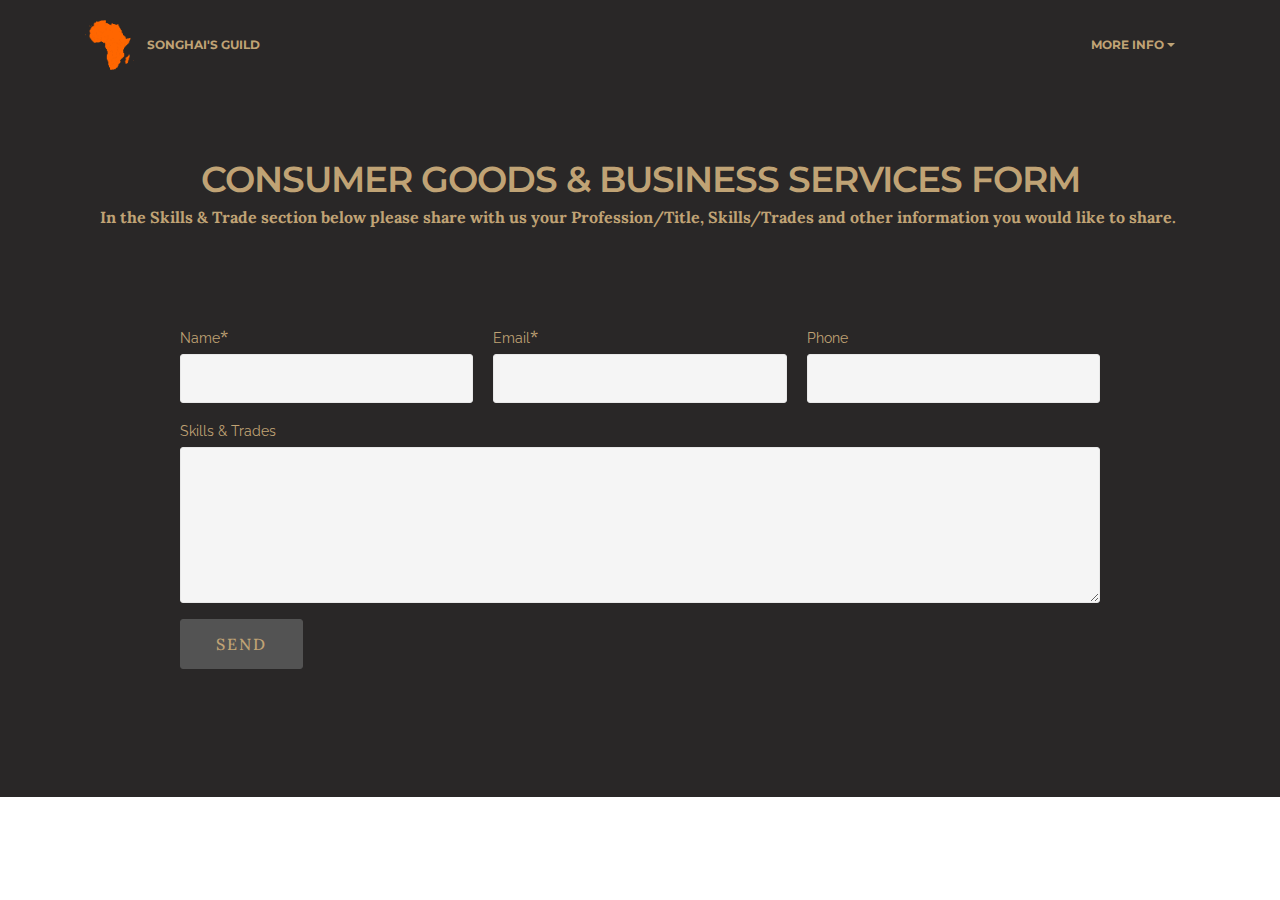
==== Consumer Goods & ServicesS.html @ e8aa757d "create github pages" ====
<!DOCTYPE html>
<html>
<head>
  <!-- Site made with Mobirise Website Builder v3.10.3, https://mobirise.com -->
  <meta charset="UTF-8">
  <meta http-equiv="X-UA-Compatible" content="IE=edge">
  <meta name="generator" content="Mobirise v3.10.3, mobirise.com">
  <meta name="viewport" content="width=device-width, initial-scale=1">
  <link rel="shortcut icon" href="assets/images/africa-151640-960-720-125x128-16.png" type="image/x-icon">
  <meta name="description" content="Consumer Goods & Services">
  <title>Consumer Goods & Services</title>
  <link rel="stylesheet" href="https://fonts.googleapis.com/css?family=Lora:400,700,400italic,700italic&amp;subset=latin">
  <link rel="stylesheet" href="https://fonts.googleapis.com/css?family=Montserrat:400,700">
  <link rel="stylesheet" href="https://fonts.googleapis.com/css?family=Raleway:100,100i,200,200i,300,300i,400,400i,500,500i,600,600i,700,700i,800,800i,900,900i">
  <link rel="stylesheet" href="assets/bootstrap-material-design-font/css/material.css">
  <link rel="stylesheet" href="assets/tether/tether.min.css">
  <link rel="stylesheet" href="assets/bootstrap/css/bootstrap.min.css">
  <link rel="stylesheet" href="assets/animate.css/animate.min.css">
  <link rel="stylesheet" href="assets/dropdown/css/style.css">
  <link rel="stylesheet" href="assets/theme/css/style.css">
  <link rel="stylesheet" href="assets/mobirise/css/mbr-additional.css" type="text/css">
  
  
  
</head>
<body>
<section id="menu-2u">

    <nav class="navbar navbar-dropdown bg-color transparent">
        <div class="container">

            <div class="mbr-table">
                <div class="mbr-table-cell">

                    <div class="navbar-brand">
                        <a href="index.html" class="navbar-logo"><img src="assets/images/africa-151640-960-720-125x128-16.png" alt="Mobirise"></a>
                        <a class="navbar-caption text-primary" href="index.html">SONGHAI'S GUILD</a>
                    </div>

                </div>
                <div class="mbr-table-cell">

                    <button class="navbar-toggler pull-xs-right hidden-md-up" type="button" data-toggle="collapse" data-target="#exCollapsingNavbar">
                        <div class="hamburger-icon"></div>
                    </button>

                    <ul class="nav-dropdown collapse pull-xs-right nav navbar-nav navbar-toggleable-sm" id="exCollapsingNavbar"><li class="nav-item dropdown open"><a class="nav-link link dropdown-toggle" href="https://mobirise.com/" data-toggle="dropdown-submenu" aria-expanded="true">MORE INFO</a><div class="dropdown-menu"><a class="dropdown-item" href="Contribute.html">HOW TO CONTRIBUTE</a><a class="dropdown-item" href="Register.html">REGISTER</a><a class="dropdown-item" href="Projects.html">INVESTMENT PROJECTS (COMING SOON)</a></div></li></ul>
                    <button hidden="" class="navbar-toggler navbar-close" type="button" data-toggle="collapse" data-target="#exCollapsingNavbar">
                        <div class="close-icon"></div>
                    </button>

                </div>
            </div>

        </div>
    </nav>

</section>

<section class="engine"><a rel="external" href="https://mobirise.com">best mobile website creator software</a></section><section class="mbr-section mbr-after-navbar" id="form1-2w" style="background-color: rgb(41, 39, 39); padding-top: 160px; padding-bottom: 120px;">
    
    <div class="mbr-section mbr-section__container mbr-section__container--middle">
        <div class="container">
            <div class="row">
                <div class="col-xs-12 text-xs-center">
                    <h3 class="mbr-section-title display-2">CONSUMER GOODS &amp; BUSINESS SERVICES FORM</h3>
                    <small class="mbr-section-subtitle"><strong><span style="font-style: normal;">In the Skills &amp; Trade section below please share with us your Profession/Title, Skills/Trades and other information you would like to share.</span>&nbsp;</strong><br><br></small>
                </div>
            </div>
        </div>
    </div>
    <div class="mbr-section mbr-section-nopadding">
        <div class="container">
            <div class="row">
                <div class="col-xs-12 col-lg-10 col-lg-offset-1" data-form-type="formoid">


                    <div data-form-alert="true">
                        <div hidden="" data-form-alert-success="true" class="alert alert-form alert-success text-xs-center">You're registered! Thanks for filling out our form! </div>
                    </div>


                    <form action="https://mobirise.com/" method="post" data-form-title="CONSUMER GOODS &amp;amp; BUSINESS SERVICES FORM">

                        <input type="hidden" value="zV4XVQZ4FiCQ6RUsEGWrdKRIkldeGy6qpUj7LFY9mKzQSY6QKSTZunTyjqnrKR9mMoRET/8xEoQbGXqZ8D7caNz7YWDBRhXsyPdTi1MGqYPgduiYiD/7yRHqek8Csha/" data-form-email="true">

                        <div class="row row-sm-offset">

                            <div class="col-xs-12 col-md-4">
                                <div class="form-group">
                                    <label class="form-control-label" for="form1-2w-name">Name<span class="form-asterisk">*</span></label>
                                    <input type="text" class="form-control" name="name" required="" data-form-field="Name" id="form1-2w-name">
                                </div>
                            </div>

                            <div class="col-xs-12 col-md-4">
                                <div class="form-group">
                                    <label class="form-control-label" for="form1-2w-email">Email<span class="form-asterisk">*</span></label>
                                    <input type="email" class="form-control" name="email" required="" data-form-field="Email" id="form1-2w-email">
                                </div>
                            </div>

                            <div class="col-xs-12 col-md-4">
                                <div class="form-group">
                                    <label class="form-control-label" for="form1-2w-phone">Phone</label>
                                    <input type="tel" class="form-control" name="phone" data-form-field="Phone" id="form1-2w-phone">
                                </div>
                            </div>

                        </div>

                        <div class="form-group">
                            <label class="form-control-label" for="form1-2w-message">Skills &amp; Trades</label>
                            <textarea class="form-control" name="message" rows="7" data-form-field="Message" id="form1-2w-message"></textarea>
                        </div>

                        <div><button type="submit" class="btn btn-black">SEND</button></div>

                    </form>
                </div>
            </div>
        </div>
    </div>
</section>


  <script src="assets/web/assets/jquery/jquery.min.js"></script>
  <script src="assets/tether/tether.min.js"></script>
  <script src="assets/bootstrap/js/bootstrap.min.js"></script>
  <script src="assets/smooth-scroll/SmoothScroll.js"></script>
  <script src="assets/viewportChecker/jquery.viewportchecker.js"></script>
  <script src="assets/dropdown/js/script.min.js"></script>
  <script src="assets/touchSwipe/jquery.touchSwipe.min.js"></script>
  <script src="assets/theme/js/script.js"></script>
  <script src="assets/formoid/formoid.min.js"></script>
  
  
  <input name="animation" type="hidden">
  </body>
</html>
---- assets/bootstrap-material-design-font/css/material.css ----
@font-face {
  font-family: 'Material-Design-Icons';
  src: url('../fonts/Material-Design-Icons.eot?3ocs8m');
  src: url('../fonts/Material-Design-Icons.eot?#iefix3ocs8m') format('embedded-opentype'), url('../fonts/Material-Design-Icons.woff?3ocs8m') format('woff'), url('../fonts/Material-Design-Icons.ttf?3ocs8m') format('truetype'), url('../fonts/Material-Design-Icons.svg?3ocs8m#Material-Design-Icons') format('svg');
  font-weight: normal;
  font-style: normal;
}
[class^="mdi-"],
[class*="mdi-"] {
  speak: none;
  display: inline-block;
  font-style: normal;
  font-variant:normal;
  font-weight:normal;
  /*font-size:24px;*/
  line-height:1;
  font-family:'Material-Design-Icons' !important;
  text-rendering: auto;
  
  -webkit-font-smoothing: antialiased;
  -moz-osx-font-smoothing: grayscale;
  -webkit-transform: translate(0, 0);
      -ms-transform: translate(0, 0);
          transform: translate(0, 0);
}
[class^="mdi-"]:before,
[class*="mdi-"]:before {
  display: inline-block;
  speak: none;
  text-decoration: inherit;
}
[class^="mdi-"].pull-left,
[class*="mdi-"].pull-left {
  margin-right: .3em;
}
[class^="mdi-"].pull-right,
[class*="mdi-"].pull-right {
  margin-left: .3em;
}
[class^="mdi-"].mdi-lg:before,
[class*="mdi-"].mdi-lg:before,
[class^="mdi-"].mdi-lg:after,
[class*="mdi-"].mdi-lg:after {
  font-size: 1.33333333em;
  line-height: 0.75em;
  vertical-align: -15%;
}
[class^="mdi-"].mdi-2x:before,
[class*="mdi-"].mdi-2x:before,
[class^="mdi-"].mdi-2x:after,
[class*="mdi-"].mdi-2x:after {
  font-size: 2em;
}
[class^="mdi-"].mdi-3x:before,
[class*="mdi-"].mdi-3x:before,
[class^="mdi-"].mdi-3x:after,
[class*="mdi-"].mdi-3x:after {
  font-size: 3em;
}
[class^="mdi-"].mdi-4x:before,
[class*="mdi-"].mdi-4x:before,
[class^="mdi-"].mdi-4x:after,
[class*="mdi-"].mdi-4x:after {
  font-size: 4em;
}
[class^="mdi-"].mdi-5x:before,
[class*="mdi-"].mdi-5x:before,
[class^="mdi-"].mdi-5x:after,
[class*="mdi-"].mdi-5x:after {
  font-size: 5em;
}
[class^="mdi-device-signal-cellular-"]:after,
[class^="mdi-device-battery-"]:after,
[class^="mdi-device-battery-charging-"]:after,
[class^="mdi-device-signal-cellular-connected-no-internet-"]:after,
[class^="mdi-device-signal-wifi-"]:after,
[class^="mdi-device-signal-wifi-statusbar-not-connected"]:after,
.mdi-device-network-wifi:after {
  opacity: .3;
  position: absolute;
  left: 0;
  top: 0;
  z-index: 1;
  display: inline-block;
  speak: none;
  text-decoration: inherit;
}
[class^="mdi-device-signal-cellular-"]:after {
  content: "\e758";
}
[class^="mdi-device-battery-"]:after {
  content: "\e735";
}
[class^="mdi-device-battery-charging-"]:after {
  content: "\e733";
}
[class^="mdi-device-signal-cellular-connected-no-internet-"]:after {
  content: "\e75d";
}
[class^="mdi-device-signal-wifi-"]:after,
.mdi-device-network-wifi:after {
  content: "\e765";
}
[class^="mdi-device-signal-wifi-statusbasr-not-connected"]:after {
  content: "\e8f7";
}
.mdi-device-signal-cellular-off:after,
.mdi-device-signal-cellular-null:after,
.mdi-device-signal-cellular-no-sim:after,
.mdi-device-signal-wifi-off:after,
.mdi-device-signal-wifi-4-bar:after,
.mdi-device-signal-cellular-4-bar:after,
.mdi-device-battery-alert:after,
.mdi-device-signal-cellular-connected-no-internet-4-bar:after,
.mdi-device-battery-std:after,
.mdi-device-battery-full .mdi-device-battery-unknown:after {
  content: "";
}
.mdi-fw {
  width: 1.28571429em;
  text-align: center;
}
.mdi-ul {
  padding-left: 0;
  margin-left: 2.14285714em;
  list-style-type: none;
}
.mdi-ul > li {
  position: relative;
}
.mdi-li {
  position: absolute;
  left: -2.14285714em;
  width: 2.14285714em;
  top: 0.14285714em;
  text-align: center;
}
.mdi-li.mdi-lg {
  left: -1.85714286em;
}
.mdi-border {
  padding: .2em .25em .15em;
  border: solid 0.08em #eeeeee;
  border-radius: .1em;
}
.mdi-spin {
  -webkit-animation: mdi-spin 2s infinite linear;
  animation: mdi-spin 2s infinite linear;
  -webkit-transform-origin: 50% 50%;
  -ms-transform-origin: 50% 50%;
      transform-origin: 50% 50%;
}
.mdi-pulse {
  -webkit-animation: mdi-spin 1s steps(8) infinite;
  animation: mdi-spin 1s steps(8) infinite;
  -webkit-transform-origin: 50% 50%;
  -ms-transform-origin: 50% 50%;
      transform-origin: 50% 50%;
}
@-webkit-keyframes mdi-spin {
  0% {
    -webkit-transform: rotate(0deg);
    transform: rotate(0deg);
  }
  100% {
    -webkit-transform: rotate(359deg);
    transform: rotate(359deg);
  }
}
@keyframes mdi-spin {
  0% {
    -webkit-transform: rotate(0deg);
    transform: rotate(0deg);
  }
  100% {
    -webkit-transform: rotate(359deg);
    transform: rotate(359deg);
  }
}
.mdi-rotate-90 {
  filter: progid:DXImageTransform.Microsoft.BasicImage(rotation=1);
  -webkit-transform: rotate(90deg);
  -ms-transform: rotate(90deg);
  transform: rotate(90deg);
}
.mdi-rotate-180 {
  filter: progid:DXImageTransform.Microsoft.BasicImage(rotation=2);
  -webkit-transform: rotate(180deg);
  -ms-transform: rotate(180deg);
  transform: rotate(180deg);
}
.mdi-rotate-270 {
  filter: progid:DXImageTransform.Microsoft.BasicImage(rotation=3);
  -webkit-transform: rotate(270deg);
  -ms-transform: rotate(270deg);
  transform: rotate(270deg);
}
.mdi-flip-horizontal {
  filter: progid:DXImageTransform.Microsoft.BasicImage(rotation=0, mirror=1);
  -webkit-transform: scale(-1, 1);
  -ms-transform: scale(-1, 1);
  transform: scale(-1, 1);
}
.mdi-flip-vertical {
  filter: progid:DXImageTransform.Microsoft.BasicImage(rotation=2, mirror=1);
  -webkit-transform: scale(1, -1);
  -ms-transform: scale(1, -1);
  transform: scale(1, -1);
}
:root .mdi-rotate-90,
:root .mdi-rotate-180,
:root .mdi-rotate-270,
:root .mdi-flip-horizontal,
:root .mdi-flip-vertical {
  -webkit-filter: none;
          filter: none;
}
.mdi-stack {
  position: relative;
  display: inline-block;
  width: 2em;
  height: 2em;
  line-height: 2em;
  vertical-align: middle;
}
.mdi-stack-1x,
.mdi-stack-2x {
  position: absolute;
  left: 0;
  width: 100%;
  text-align: center;
}
.mdi-stack-1x {
  line-height: inherit;
}
.mdi-stack-2x {
  font-size: 2em;
}
.mdi-inverse {
  color: #ffffff;
}
/* Start Icons */
.mdi-action-3d-rotation:before {
  content: "\e600";
}
.mdi-action-accessibility:before {
  content: "\e601";
}
.mdi-action-account-balance-wallet:before {
  content: "\e602";
}
.mdi-action-account-balance:before {
  content: "\e603";
}
.mdi-action-account-box:before {
  content: "\e604";
}
.mdi-action-account-child:before {
  content: "\e605";
}
.mdi-action-account-circle:before {
  content: "\e606";
}
.mdi-action-add-shopping-cart:before {
  content: "\e607";
}
.mdi-action-alarm-add:before {
  content: "\e608";
}
.mdi-action-alarm-off:before {
  content: "\e609";
}
.mdi-action-alarm-on:before {
  content: "\e60a";
}
.mdi-action-alarm:before {
  content: "\e60b";
}
.mdi-action-android:before {
  content: "\e60c";
}
.mdi-action-announcement:before {
  content: "\e60d";
}
.mdi-action-aspect-ratio:before {
  content: "\e60e";
}
.mdi-action-assessment:before {
  content: "\e60f";
}
.mdi-action-assignment-ind:before {
  content: "\e610";
}
.mdi-action-assignment-late:before {
  content: "\e611";
}
.mdi-action-assignment-return:before {
  content: "\e612";
}
.mdi-action-assignment-returned:before {
  content: "\e613";
}
.mdi-action-assignment-turned-in:before {
  content: "\e614";
}
.mdi-action-assignment:before {
  content: "\e615";
}
.mdi-action-autorenew:before {
  content: "\e616";
}
.mdi-action-backup:before {
  content: "\e617";
}
.mdi-action-book:before {
  content: "\e618";
}
.mdi-action-bookmark-outline:before {
  content: "\e619";
}
.mdi-action-bookmark:before {
  content: "\e61a";
}
.mdi-action-bug-report:before {
  content: "\e61b";
}
.mdi-action-cached:before {
  content: "\e61c";
}
.mdi-action-check-circle:before {
  content: "\e61d";
}
.mdi-action-class:before {
  content: "\e61e";
}
.mdi-action-credit-card:before {
  content: "\e61f";
}
.mdi-action-dashboard:before {
  content: "\e620";
}
.mdi-action-delete:before {
  content: "\e621";
}
.mdi-action-description:before {
  content: "\e622";
}
.mdi-action-dns:before {
  content: "\e623";
}
.mdi-action-done-all:before {
  content: "\e624";
}
.mdi-action-done:before {
  content: "\e625";
}
.mdi-action-event:before {
  content: "\e626";
}
.mdi-action-exit-to-app:before {
  content: "\e627";
}
.mdi-action-explore:before {
  content: "\e628";
}
.mdi-action-extension:before {
  content: "\e629";
}
.mdi-action-face-unlock:before {
  content: "\e62a";
}
.mdi-action-favorite-outline:before {
  content: "\e62b";
}
.mdi-action-favorite:before {
  content: "\e62c";
}
.mdi-action-find-in-page:before {
  content: "\e62d";
}
.mdi-action-find-replace:before {
  content: "\e62e";
}
.mdi-action-flip-to-back:before {
  content: "\e62f";
}
.mdi-action-flip-to-front:before {
  content: "\e630";
}
.mdi-action-get-app:before {
  content: "\e631";
}
.mdi-action-grade:before {
  content: "\e632";
}
.mdi-action-group-work:before {
  content: "\e633";
}
.mdi-action-help:before {
  content: "\e634";
}
.mdi-action-highlight-remove:before {
  content: "\e635";
}
.mdi-action-history:before {
  content: "\e636";
}
.mdi-action-home:before {
  content: "\e637";
}
.mdi-action-https:before {
  content: "\e638";
}
.mdi-action-info-outline:before {
  content: "\e639";
}
.mdi-action-info:before {
  content: "\e63a";
}
.mdi-action-input:before {
  content: "\e63b";
}
.mdi-action-invert-colors:before {
  content: "\e63c";
}
.mdi-action-label-outline:before {
  content: "\e63d";
}
.mdi-action-label:before {
  content: "\e63e";
}
.mdi-action-language:before {
  content: "\e63f";
}
.mdi-action-launch:before {
  content: "\e640";
}
.mdi-action-list:before {
  content: "\e641";
}
.mdi-action-lock-open:before {
  content: "\e642";
}
.mdi-action-lock-outline:before {
  content: "\e643";
}
.mdi-action-lock:before {
  content: "\e644";
}
.mdi-action-loyalty:before {
  content: "\e645";
}
.mdi-action-markunread-mailbox:before {
  content: "\e646";
}
.mdi-action-note-add:before {
  content: "\e647";
}
.mdi-action-open-in-browser:before {
  content: "\e648";
}
.mdi-action-open-in-new:before {
  content: "\e649";
}
.mdi-action-open-with:before {
  content: "\e64a";
}
.mdi-action-pageview:before {
  content: "\e64b";
}
.mdi-action-payment:before {
  content: "\e64c";
}
.mdi-action-perm-camera-mic:before {
  content: "\e64d";
}
.mdi-action-perm-contact-cal:before {
  content: "\e64e";
}
.mdi-action-perm-data-setting:before {
  content: "\e64f";
}
.mdi-action-perm-device-info:before {
  content: "\e650";
}
.mdi-action-perm-identity:before {
  content: "\e651";
}
.mdi-action-perm-media:before {
  content: "\e652";
}
.mdi-action-perm-phone-msg:before {
  content: "\e653";
}
.mdi-action-perm-scan-wifi:before {
  content: "\e654";
}
.mdi-action-picture-in-picture:before {
  content: "\e655";
}
.mdi-action-polymer:before {
  content: "\e656";
}
.mdi-action-print:before {
  content: "\e657";
}
.mdi-action-query-builder:before {
  content: "\e658";
}
.mdi-action-question-answer:before {
  content: "\e659";
}
.mdi-action-receipt:before {
  content: "\e65a";
}
.mdi-action-redeem:before {
  content: "\e65b";
}
.mdi-action-reorder:before {
  content: "\e65c";
}
.mdi-action-report-problem:before {
  content: "\e65d";
}
.mdi-action-restore:before {
  content: "\e65e";
}
.mdi-action-room:before {
  content: "\e65f";
}
.mdi-action-schedule:before {
  content: "\e660";
}
.mdi-action-search:before {
  content: "\e661";
}
.mdi-action-settings-applications:before {
  content: "\e662";
}
.mdi-action-settings-backup-restore:before {
  content: "\e663";
}
.mdi-action-settings-bluetooth:before {
  content: "\e664";
}
.mdi-action-settings-cell:before {
  content: "\e665";
}
.mdi-action-settings-display:before {
  content: "\e666";
}
.mdi-action-settings-ethernet:before {
  content: "\e667";
}
.mdi-action-settings-input-antenna:before {
  content: "\e668";
}
.mdi-action-settings-input-component:before {
  content: "\e669";
}
.mdi-action-settings-input-composite:before {
  content: "\e66a";
}
.mdi-action-settings-input-hdmi:before {
  content: "\e66b";
}
.mdi-action-settings-input-svideo:before {
  content: "\e66c";
}
.mdi-action-settings-overscan:before {
  content: "\e66d";
}
.mdi-action-settings-phone:before {
  content: "\e66e";
}
.mdi-action-settings-power:before {
  content: "\e66f";
}
.mdi-action-settings-remote:before {
  content: "\e670";
}
.mdi-action-settings-voice:before {
  content: "\e671";
}
.mdi-action-settings:before {
  content: "\e672";
}
.mdi-action-shop-two:before {
  content: "\e673";
}
.mdi-action-shop:before {
  content: "\e674";
}
.mdi-action-shopping-basket:before {
  content: "\e675";
}
.mdi-action-shopping-cart:before {
  content: "\e676";
}
.mdi-action-speaker-notes:before {
  content: "\e677";
}
.mdi-action-spellcheck:before {
  content: "\e678";
}
.mdi-action-star-rate:before {
  content: "\e679";
}
.mdi-action-stars:before {
  content: "\e67a";
}
.mdi-action-store:before {
  content: "\e67b";
}
.mdi-action-subject:before {
  content: "\e67c";
}
.mdi-action-supervisor-account:before {
  content: "\e67d";
}
.mdi-action-swap-horiz:before {
  content: "\e67e";
}
.mdi-action-swap-vert-circle:before {
  content: "\e67f";
}
.mdi-action-swap-vert:before {
  content: "\e680";
}
.mdi-action-system-update-tv:before {
  content: "\e681";
}
.mdi-action-tab-unselected:before {
  content: "\e682";
}
.mdi-action-tab:before {
  content: "\e683";
}
.mdi-action-theaters:before {
  content: "\e684";
}
.mdi-action-thumb-down:before {
  content: "\e685";
}
.mdi-action-thumb-up:before {
  content: "\e686";
}
.mdi-action-thumbs-up-down:before {
  content: "\e687";
}
.mdi-action-toc:before {
  content: "\e688";
}
.mdi-action-today:before {
  content: "\e689";
}
.mdi-action-track-changes:before {
  content: "\e68a";
}
.mdi-action-translate:before {
  content: "\e68b";
}
.mdi-action-trending-down:before {
  content: "\e68c";
}
.mdi-action-trending-neutral:before {
  content: "\e68d";
}
.mdi-action-trending-up:before {
  content: "\e68e";
}
.mdi-action-turned-in-not:before {
  content: "\e68f";
}
.mdi-action-turned-in:before {
  content: "\e690";
}
.mdi-action-verified-user:before {
  content: "\e691";
}
.mdi-action-view-agenda:before {
  content: "\e692";
}
.mdi-action-view-array:before {
  content: "\e693";
}
.mdi-action-view-carousel:before {
  content: "\e694";
}
.mdi-action-view-column:before {
  content: "\e695";
}
.mdi-action-view-day:before {
  content: "\e696";
}
.mdi-action-view-headline:before {
  content: "\e697";
}
.mdi-action-view-list:before {
  content: "\e698";
}
.mdi-action-view-module:before {
  content: "\e699";
}
.mdi-action-view-quilt:before {
  content: "\e69a";
}
.mdi-action-view-stream:before {
  content: "\e69b";
}
.mdi-action-view-week:before {
  content: "\e69c";
}
.mdi-action-visibility-off:before {
  content: "\e69d";
}
.mdi-action-visibility:before {
  content: "\e69e";
}
.mdi-action-wallet-giftcard:before {
  content: "\e69f";
}
.mdi-action-wallet-membership:before {
  content: "\e6a0";
}
.mdi-action-wallet-travel:before {
  content: "\e6a1";
}
.mdi-action-work:before {
  content: "\e6a2";
}
.mdi-alert-error:before {
  content: "\e6a3";
}
.mdi-alert-warning:before {
  content: "\e6a4";
}
.mdi-av-album:before {
  content: "\e6a5";
}
.mdi-av-closed-caption:before {
  content: "\e6a6";
}
.mdi-av-equalizer:before {
  content: "\e6a7";
}
.mdi-av-explicit:before {
  content: "\e6a8";
}
.mdi-av-fast-forward:before {
  content: "\e6a9";
}
.mdi-av-fast-rewind:before {
  content: "\e6aa";
}
.mdi-av-games:before {
  content: "\e6ab";
}
.mdi-av-hearing:before {
  content: "\e6ac";
}
.mdi-av-high-quality:before {
  content: "\e6ad";
}
.mdi-av-loop:before {
  content: "\e6ae";
}
.mdi-av-mic-none:before {
  content: "\e6af";
}
.mdi-av-mic-off:before {
  content: "\e6b0";
}
.mdi-av-mic:before {
  content: "\e6b1";
}
.mdi-av-movie:before {
  content: "\e6b2";
}
.mdi-av-my-library-add:before {
  content: "\e6b3";
}
.mdi-av-my-library-books:before {
  content: "\e6b4";
}
.mdi-av-my-library-music:before {
  content: "\e6b5";
}
.mdi-av-new-releases:before {
  content: "\e6b6";
}
.mdi-av-not-interested:before {
  content: "\e6b7";
}
.mdi-av-pause-circle-fill:before {
  content: "\e6b8";
}
.mdi-av-pause-circle-outline:before {
  content: "\e6b9";
}
.mdi-av-pause:before {
  content: "\e6ba";
}
.mdi-av-play-arrow:before {
  content: "\e6bb";
}
.mdi-av-play-circle-fill:before {
  content: "\e6bc";
}
.mdi-av-play-circle-outline:before {
  content: "\e6bd";
}
.mdi-av-play-shopping-bag:before {
  content: "\e6be";
}
.mdi-av-playlist-add:before {
  content: "\e6bf";
}
.mdi-av-queue-music:before {
  content: "\e6c0";
}
.mdi-av-queue:before {
  content: "\e6c1";
}
.mdi-av-radio:before {
  content: "\e6c2";
}
.mdi-av-recent-actors:before {
  content: "\e6c3";
}
.mdi-av-repeat-one:before {
  content: "\e6c4";
}
.mdi-av-repeat:before {
  content: "\e6c5";
}
.mdi-av-replay:before {
  content: "\e6c6";
}
.mdi-av-shuffle:before {
  content: "\e6c7";
}
.mdi-av-skip-next:before {
  content: "\e6c8";
}
.mdi-av-skip-previous:before {
  content: "\e6c9";
}
.mdi-av-snooze:before {
  content: "\e6ca";
}
.mdi-av-stop:before {
  content: "\e6cb";
}
.mdi-av-subtitles:before {
  content: "\e6cc";
}
.mdi-av-surround-sound:before {
  content: "\e6cd";
}
.mdi-av-timer:before {
  content: "\e6ce";
}
.mdi-av-video-collection:before {
  content: "\e6cf";
}
.mdi-av-videocam-off:before {
  content: "\e6d0";
}
.mdi-av-videocam:before {
  content: "\e6d1";
}
.mdi-av-volume-down:before {
  content: "\e6d2";
}
.mdi-av-volume-mute:before {
  content: "\e6d3";
}
.mdi-av-volume-off:before {
  content: "\e6d4";
}
.mdi-av-volume-up:before {
  content: "\e6d5";
}
.mdi-av-web:before {
  content: "\e6d6";
}
.mdi-communication-business:before {
  content: "\e6d7";
}
.mdi-communication-call-end:before {
  content: "\e6d8";
}
.mdi-communication-call-made:before {
  content: "\e6d9";
}
.mdi-communication-call-merge:before {
  content: "\e6da";
}
.mdi-communication-call-missed:before {
  content: "\e6db";
}
.mdi-communication-call-received:before {
  content: "\e6dc";
}
.mdi-communication-call-split:before {
  content: "\e6dd";
}
.mdi-communication-call:before {
  content: "\e6de";
}
.mdi-communication-chat:before {
  content: "\e6df";
}
.mdi-communication-clear-all:before {
  content: "\e6e0";
}
.mdi-communication-comment:before {
  content: "\e6e1";
}
.mdi-communication-contacts:before {
  content: "\e6e2";
}
.mdi-communication-dialer-sip:before {
  content: "\e6e3";
}
.mdi-communication-dialpad:before {
  content: "\e6e4";
}
.mdi-communication-dnd-on:before {
  content: "\e6e5";
}
.mdi-communication-email:before {
  content: "\e6e6";
}
.mdi-communication-forum:before {
  content: "\e6e7";
}
.mdi-communication-import-export:before {
  content: "\e6e8";
}
.mdi-communication-invert-colors-off:before {
  content: "\e6e9";
}
.mdi-communication-invert-colors-on:before {
  content: "\e6ea";
}
.mdi-communication-live-help:before {
  content: "\e6eb";
}
.mdi-communication-location-off:before {
  content: "\e6ec";
}
.mdi-communication-location-on:before {
  content: "\e6ed";
}
.mdi-communication-message:before {
  content: "\e6ee";
}
.mdi-communication-messenger:before {
  content: "\e6ef";
}
.mdi-communication-no-sim:before {
  content: "\e6f0";
}
.mdi-communication-phone:before {
  content: "\e6f1";
}
.mdi-communication-portable-wifi-off:before {
  content: "\e6f2";
}
.mdi-communication-quick-contacts-dialer:before {
  content: "\e6f3";
}
.mdi-communication-quick-contacts-mail:before {
  content: "\e6f4";
}
.mdi-communication-ring-volume:before {
  content: "\e6f5";
}
.mdi-communication-stay-current-landscape:before {
  content: "\e6f6";
}
.mdi-communication-stay-current-portrait:before {
  content: "\e6f7";
}
.mdi-communication-stay-primary-landscape:before {
  content: "\e6f8";
}
.mdi-communication-stay-primary-portrait:before {
  content: "\e6f9";
}
.mdi-communication-swap-calls:before {
  content: "\e6fa";
}
.mdi-communication-textsms:before {
  content: "\e6fb";
}
.mdi-communication-voicemail:before {
  content: "\e6fc";
}
.mdi-communication-vpn-key:before {
  content: "\e6fd";
}
.mdi-content-add-box:before {
  content: "\e6fe";
}
.mdi-content-add-circle-outline:before {
  content: "\e6ff";
}
.mdi-content-add-circle:before {
  content: "\e700";
}
.mdi-content-add:before {
  content: "\e701";
}
.mdi-content-archive:before {
  content: "\e702";
}
.mdi-content-backspace:before {
  content: "\e703";
}
.mdi-content-block:before {
  content: "\e704";
}
.mdi-content-clear:before {
  content: "\e705";
}
.mdi-content-content-copy:before {
  content: "\e706";
}
.mdi-content-content-cut:before {
  content: "\e707";
}
.mdi-content-content-paste:before {
  content: "\e708";
}
.mdi-content-create:before {
  content: "\e709";
}
.mdi-content-drafts:before {
  content: "\e70a";
}
.mdi-content-filter-list:before {
  content: "\e70b";
}
.mdi-content-flag:before {
  content: "\e70c";
}
.mdi-content-forward:before {
  content: "\e70d";
}
.mdi-content-gesture:before {
  content: "\e70e";
}
.mdi-content-inbox:before {
  content: "\e70f";
}
.mdi-content-link:before {
  content: "\e710";
}
.mdi-content-mail:before {
  content: "\e711";
}
.mdi-content-markunread:before {
  content: "\e712";
}
.mdi-content-redo:before {
  content: "\e713";
}
.mdi-content-remove-circle-outline:before {
  content: "\e714";
}
.mdi-content-remove-circle:before {
  content: "\e715";
}
.mdi-content-remove:before {
  content: "\e716";
}
.mdi-content-reply-all:before {
  content: "\e717";
}
.mdi-content-reply:before {
  content: "\e718";
}
.mdi-content-report:before {
  content: "\e719";
}
.mdi-content-save:before {
  content: "\e71a";
}
.mdi-content-select-all:before {
  content: "\e71b";
}
.mdi-content-send:before {
  content: "\e71c";
}
.mdi-content-sort:before {
  content: "\e71d";
}
.mdi-content-text-format:before {
  content: "\e71e";
}
.mdi-content-undo:before {
  content: "\e71f";
}
.mdi-editor-attach-file:before {
  content: "\e776";
}
.mdi-editor-attach-money:before {
  content: "\e777";
}
.mdi-editor-border-all:before {
  content: "\e778";
}
.mdi-editor-border-bottom:before {
  content: "\e779";
}
.mdi-editor-border-clear:before {
  content: "\e77a";
}
.mdi-editor-border-color:before {
  content: "\e77b";
}
.mdi-editor-border-horizontal:before {
  content: "\e77c";
}
.mdi-editor-border-inner:before {
  content: "\e77d";
}
.mdi-editor-border-left:before {
  content: "\e77e";
}
.mdi-editor-border-outer:before {
  content: "\e77f";
}
.mdi-editor-border-right:before {
  content: "\e780";
}
.mdi-editor-border-style:before {
  content: "\e781";
}
.mdi-editor-border-top:before {
  content: "\e782";
}
.mdi-editor-border-vertical:before {
  content: "\e783";
}
.mdi-editor-format-align-center:before {
  content: "\e784";
}
.mdi-editor-format-align-justify:before {
  content: "\e785";
}
.mdi-editor-format-align-left:before {
  content: "\e786";
}
.mdi-editor-format-align-right:before {
  content: "\e787";
}
.mdi-editor-format-bold:before {
  content: "\e788";
}
.mdi-editor-format-clear:before {
  content: "\e789";
}
.mdi-editor-format-color-fill:before {
  content: "\e78a";
}
.mdi-editor-format-color-reset:before {
  content: "\e78b";
}
.mdi-editor-format-color-text:before {
  content: "\e78c";
}
.mdi-editor-format-indent-decrease:before {
  content: "\e78d";
}
.mdi-editor-format-indent-increase:before {
  content: "\e78e";
}
.mdi-editor-format-italic:before {
  content: "\e78f";
}
.mdi-editor-format-line-spacing:before {
  content: "\e790";
}
.mdi-editor-format-list-bulleted:before {
  content: "\e791";
}
.mdi-editor-format-list-numbered:before {
  content: "\e792";
}
.mdi-editor-format-paint:before {
  content: "\e793";
}
.mdi-editor-format-quote:before {
  content: "\e794";
}
.mdi-editor-format-size:before {
  content: "\e795";
}
.mdi-editor-format-strikethrough:before {
  content: "\e796";
}
.mdi-editor-format-textdirection-l-to-r:before {
  content: "\e797";
}
.mdi-editor-format-textdirection-r-to-l:before {
  content: "\e798";
}
.mdi-editor-format-underline:before {
  content: "\e799";
}
.mdi-editor-functions:before {
  content: "\e79a";
}
.mdi-editor-insert-chart:before {
  content: "\e79b";
}
.mdi-editor-insert-comment:before {
  content: "\e79c";
}
.mdi-editor-insert-drive-file:before {
  content: "\e79d";
}
.mdi-editor-insert-emoticon:before {
  content: "\e79e";
}
.mdi-editor-insert-invitation:before {
  content: "\e79f";
}
.mdi-editor-insert-link:before {
  content: "\e7a0";
}
.mdi-editor-insert-photo:before {
  content: "\e7a1";
}
.mdi-editor-merge-type:before {
  content: "\e7a2";
}
.mdi-editor-mode-comment:before {
  content: "\e7a3";
}
.mdi-editor-mode-edit:before {
  content: "\e7a4";
}
.mdi-editor-publish:before {
  content: "\e7a5";
}
.mdi-editor-vertical-align-bottom:before {
  content: "\e7a6";
}
.mdi-editor-vertical-align-center:before {
  content: "\e7a7";
}
.mdi-editor-vertical-align-top:before {
  content: "\e7a8";
}
.mdi-editor-wrap-text:before {
  content: "\e7a9";
}
.mdi-file-attachment:before {
  content: "\e7aa";
}
.mdi-file-cloud-circle:before {
  content: "\e7ab";
}
.mdi-file-cloud-done:before {
  content: "\e7ac";
}
.mdi-file-cloud-download:before {
  content: "\e7ad";
}
.mdi-file-cloud-off:before {
  content: "\e7ae";
}
.mdi-file-cloud-queue:before {
  content: "\e7af";
}
.mdi-file-cloud-upload:before {
  content: "\e7b0";
}
.mdi-file-cloud:before {
  content: "\e7b1";
}
.mdi-file-file-download:before {
  content: "\e7b2";
}
.mdi-file-file-upload:before {
  content: "\e7b3";
}
.mdi-file-folder-open:before {
  content: "\e7b4";
}
.mdi-file-folder-shared:before {
  content: "\e7b5";
}
.mdi-file-folder:before {
  content: "\e7b6";
}
.mdi-device-access-alarm:before {
  content: "\e720";
}
.mdi-device-access-alarms:before {
  content: "\e721";
}
.mdi-device-access-time:before {
  content: "\e722";
}
.mdi-device-add-alarm:before {
  content: "\e723";
}
.mdi-device-airplanemode-off:before {
  content: "\e724";
}
.mdi-device-airplanemode-on:before {
  content: "\e725";
}
.mdi-device-battery-20:before {
  content: "\e726";
}
.mdi-device-battery-30:before {
  content: "\e727";
}
.mdi-device-battery-50:before {
  content: "\e728";
}
.mdi-device-battery-60:before {
  content: "\e729";
}
.mdi-device-battery-80:before {
  content: "\e72a";
}
.mdi-device-battery-90:before {
  content: "\e72b";
}
.mdi-device-battery-alert:before {
  content: "\e72c";
}
.mdi-device-battery-charging-20:before {
  content: "\e72d";
}
.mdi-device-battery-charging-30:before {
  content: "\e72e";
}
.mdi-device-battery-charging-50:before {
  content: "\e72f";
}
.mdi-device-battery-charging-60:before {
  content: "\e730";
}
.mdi-device-battery-charging-80:before {
  content: "\e731";
}
.mdi-device-battery-charging-90:before {
  content: "\e732";
}
.mdi-device-battery-charging-full:before {
  content: "\e733";
}
.mdi-device-battery-full:before {
  content: "\e734";
}
.mdi-device-battery-std:before {
  content: "\e735";
}
.mdi-device-battery-unknown:before {
  content: "\e736";
}
.mdi-device-bluetooth-connected:before {
  content: "\e737";
}
.mdi-device-bluetooth-disabled:before {
  content: "\e738";
}
.mdi-device-bluetooth-searching:before {
  content: "\e739";
}
.mdi-device-bluetooth:before {
  content: "\e73a";
}
.mdi-device-brightness-auto:before {
  content: "\e73b";
}
.mdi-device-brightness-high:before {
  content: "\e73c";
}
.mdi-device-brightness-low:before {
  content: "\e73d";
}
.mdi-device-brightness-medium:before {
  content: "\e73e";
}
.mdi-device-data-usage:before {
  content: "\e73f";
}
.mdi-device-developer-mode:before {
  content: "\e740";
}
.mdi-device-devices:before {
  content: "\e741";
}
.mdi-device-dvr:before {
  content: "\e742";
}
.mdi-device-gps-fixed:before {
  content: "\e743";
}
.mdi-device-gps-not-fixed:before {
  content: "\e744";
}
.mdi-device-gps-off:before {
  content: "\e745";
}
.mdi-device-location-disabled:before {
  content: "\e746";
}
.mdi-device-location-searching:before {
  content: "\e747";
}
.mdi-device-multitrack-audio:before {
  content: "\e748";
}
.mdi-device-network-cell:before {
  content: "\e749";
}
.mdi-device-network-wifi:before {
  content: "\e74a";
}
.mdi-device-nfc:before {
  content: "\e74b";
}
.mdi-device-now-wallpaper:before {
  content: "\e74c";
}
.mdi-device-now-widgets:before {
  content: "\e74d";
}
.mdi-device-screen-lock-landscape:before {
  content: "\e74e";
}
.mdi-device-screen-lock-portrait:before {
  content: "\e74f";
}
.mdi-device-screen-lock-rotation:before {
  content: "\e750";
}
.mdi-device-screen-rotation:before {
  content: "\e751";
}
.mdi-device-sd-storage:before {
  content: "\e752";
}
.mdi-device-settings-system-daydream:before {
  content: "\e753";
}
.mdi-device-signal-cellular-0-bar:before {
  content: "\e754";
}
.mdi-device-signal-cellular-1-bar:before {
  content: "\e755";
}
.mdi-device-signal-cellular-2-bar:before {
  content: "\e756";
}
.mdi-device-signal-cellular-3-bar:before {
  content: "\e757";
}
.mdi-device-signal-cellular-4-bar:before {
  content: "\e758";
}
.mdi-signal-wifi-statusbar-connected-no-internet-after:before {
  content: "\e8f6";
}
.mdi-device-signal-cellular-connected-no-internet-0-bar:before {
  content: "\e759";
}
.mdi-device-signal-cellular-connected-no-internet-1-bar:before {
  content: "\e75a";
}
.mdi-device-signal-cellular-connected-no-internet-2-bar:before {
  content: "\e75b";
}
.mdi-device-signal-cellular-connected-no-internet-3-bar:before {
  content: "\e75c";
}
.mdi-device-signal-cellular-connected-no-internet-4-bar:before {
  content: "\e75d";
}
.mdi-device-signal-cellular-no-sim:before {
  content: "\e75e";
}
.mdi-device-signal-cellular-null:before {
  content: "\e75f";
}
.mdi-device-signal-cellular-off:before {
  content: "\e760";
}
.mdi-device-signal-wifi-0-bar:before {
  content: "\e761";
}
.mdi-device-signal-wifi-1-bar:before {
  content: "\e762";
}
.mdi-device-signal-wifi-2-bar:before {
  content: "\e763";
}
.mdi-device-signal-wifi-3-bar:before {
  content: "\e764";
}
.mdi-device-signal-wifi-4-bar:before {
  content: "\e765";
}
.mdi-device-signal-wifi-off:before {
  content: "\e766";
}
.mdi-device-signal-wifi-statusbar-1-bar:before {
  content: "\e767";
}
.mdi-device-signal-wifi-statusbar-2-bar:before {
  content: "\e768";
}
.mdi-device-signal-wifi-statusbar-3-bar:before {
  content: "\e769";
}
.mdi-device-signal-wifi-statusbar-4-bar:before {
  content: "\e76a";
}
.mdi-device-signal-wifi-statusbar-connected-no-internet-:before {
  content: "\e76b";
}
.mdi-device-signal-wifi-statusbar-connected-no-internet:before {
  content: "\e76f";
}
.mdi-device-signal-wifi-statusbar-connected-no-internet-2:before {
  content: "\e76c";
}
.mdi-device-signal-wifi-statusbar-connected-no-internet-3:before {
  content: "\e76d";
}
.mdi-device-signal-wifi-statusbar-connected-no-internet-4:before {
  content: "\e76e";
}
.mdi-signal-wifi-statusbar-not-connected-after:before {
  content: "\e8f7";
}
.mdi-device-signal-wifi-statusbar-not-connected:before {
  content: "\e770";
}
.mdi-device-signal-wifi-statusbar-null:before {
  content: "\e771";
}
.mdi-device-storage:before {
  content: "\e772";
}
.mdi-device-usb:before {
  content: "\e773";
}
.mdi-device-wifi-lock:before {
  content: "\e774";
}
.mdi-device-wifi-tethering:before {
  content: "\e775";
}
.mdi-hardware-cast-connected:before {
  content: "\e7b7";
}
.mdi-hardware-cast:before {
  content: "\e7b8";
}
.mdi-hardware-computer:before {
  content: "\e7b9";
}
.mdi-hardware-desktop-mac:before {
  content: "\e7ba";
}
.mdi-hardware-desktop-windows:before {
  content: "\e7bb";
}
.mdi-hardware-dock:before {
  content: "\e7bc";
}
.mdi-hardware-gamepad:before {
  content: "\e7bd";
}
.mdi-hardware-headset-mic:before {
  content: "\e7be";
}
.mdi-hardware-headset:before {
  content: "\e7bf";
}
.mdi-hardware-keyboard-alt:before {
  content: "\e7c0";
}
.mdi-hardware-keyboard-arrow-down:before {
  content: "\e7c1";
}
.mdi-hardware-keyboard-arrow-left:before {
  content: "\e7c2";
}
.mdi-hardware-keyboard-arrow-right:before {
  content: "\e7c3";
}
.mdi-hardware-keyboard-arrow-up:before {
  content: "\e7c4";
}
.mdi-hardware-keyboard-backspace:before {
  content: "\e7c5";
}
.mdi-hardware-keyboard-capslock:before {
  content: "\e7c6";
}
.mdi-hardware-keyboard-control:before {
  content: "\e7c7";
}
.mdi-hardware-keyboard-hide:before {
  content: "\e7c8";
}
.mdi-hardware-keyboard-return:before {
  content: "\e7c9";
}
.mdi-hardware-keyboard-tab:before {
  content: "\e7ca";
}
.mdi-hardware-keyboard-voice:before {
  content: "\e7cb";
}
.mdi-hardware-keyboard:before {
  content: "\e7cc";
}
.mdi-hardware-laptop-chromebook:before {
  content: "\e7cd";
}
.mdi-hardware-laptop-mac:before {
  content: "\e7ce";
}
.mdi-hardware-laptop-windows:before {
  content: "\e7cf";
}
.mdi-hardware-laptop:before {
  content: "\e7d0";
}
.mdi-hardware-memory:before {
  content: "\e7d1";
}
.mdi-hardware-mouse:before {
  content: "\e7d2";
}
.mdi-hardware-phone-android:before {
  content: "\e7d3";
}
.mdi-hardware-phone-iphone:before {
  content: "\e7d4";
}
.mdi-hardware-phonelink-off:before {
  content: "\e7d5";
}
.mdi-hardware-phonelink:before {
  content: "\e7d6";
}
.mdi-hardware-security:before {
  content: "\e7d7";
}
.mdi-hardware-sim-card:before {
  content: "\e7d8";
}
.mdi-hardware-smartphone:before {
  content: "\e7d9";
}
.mdi-hardware-speaker:before {
  content: "\e7da";
}
.mdi-hardware-tablet-android:before {
  content: "\e7db";
}
.mdi-hardware-tablet-mac:before {
  content: "\e7dc";
}
.mdi-hardware-tablet:before {
  content: "\e7dd";
}
.mdi-hardware-tv:before {
  content: "\e7de";
}
.mdi-hardware-watch:before {
  content: "\e7df";
}
.mdi-image-add-to-photos:before {
  content: "\e7e0";
}
.mdi-image-adjust:before {
  content: "\e7e1";
}
.mdi-image-assistant-photo:before {
  content: "\e7e2";
}
.mdi-image-audiotrack:before {
  content: "\e7e3";
}
.mdi-image-blur-circular:before {
  content: "\e7e4";
}
.mdi-image-blur-linear:before {
  content: "\e7e5";
}
.mdi-image-blur-off:before {
  content: "\e7e6";
}
.mdi-image-blur-on:before {
  content: "\e7e7";
}
.mdi-image-brightness-1:before {
  content: "\e7e8";
}
.mdi-image-brightness-2:before {
  content: "\e7e9";
}
.mdi-image-brightness-3:before {
  content: "\e7ea";
}
.mdi-image-brightness-4:before {
  content: "\e7eb";
}
.mdi-image-brightness-5:before {
  content: "\e7ec";
}
.mdi-image-brightness-6:before {
  content: "\e7ed";
}
.mdi-image-brightness-7:before {
  content: "\e7ee";
}
.mdi-image-brush:before {
  content: "\e7ef";
}
.mdi-image-camera-alt:before {
  content: "\e7f0";
}
.mdi-image-camera-front:before {
  content: "\e7f1";
}
.mdi-image-camera-rear:before {
  content: "\e7f2";
}
.mdi-image-camera-roll:before {
  content: "\e7f3";
}
.mdi-image-camera:before {
  content: "\e7f4";
}
.mdi-image-center-focus-strong:before {
  content: "\e7f5";
}
.mdi-image-center-focus-weak:before {
  content: "\e7f6";
}
.mdi-image-collections:before {
  content: "\e7f7";
}
.mdi-image-color-lens:before {
  content: "\e7f8";
}
.mdi-image-colorize:before {
  content: "\e7f9";
}
.mdi-image-compare:before {
  content: "\e7fa";
}
.mdi-image-control-point-duplicate:before {
  content: "\e7fb";
}
.mdi-image-control-point:before {
  content: "\e7fc";
}
.mdi-image-crop-3-2:before {
  content: "\e7fd";
}
.mdi-image-crop-5-4:before {
  content: "\e7fe";
}
.mdi-image-crop-7-5:before {
  content: "\e7ff";
}
.mdi-image-crop-16-9:before {
  content: "\e800";
}
.mdi-image-crop-din:before {
  content: "\e801";
}
.mdi-image-crop-free:before {
  content: "\e802";
}
.mdi-image-crop-landscape:before {
  content: "\e803";
}
.mdi-image-crop-original:before {
  content: "\e804";
}
.mdi-image-crop-portrait:before {
  content: "\e805";
}
.mdi-image-crop-square:before {
  content: "\e806";
}
.mdi-image-crop:before {
  content: "\e807";
}
.mdi-image-dehaze:before {
  content: "\e808";
}
.mdi-image-details:before {
  content: "\e809";
}
.mdi-image-edit:before {
  content: "\e80a";
}
.mdi-image-exposure-minus-1:before {
  content: "\e80b";
}
.mdi-image-exposure-minus-2:before {
  content: "\e80c";
}
.mdi-image-exposure-plus-1:before {
  content: "\e80d";
}
.mdi-image-exposure-plus-2:before {
  content: "\e80e";
}
.mdi-image-exposure-zero:before {
  content: "\e80f";
}
.mdi-image-exposure:before {
  content: "\e810";
}
.mdi-image-filter-1:before {
  content: "\e811";
}
.mdi-image-filter-2:before {
  content: "\e812";
}
.mdi-image-filter-3:before {
  content: "\e813";
}
.mdi-image-filter-4:before {
  content: "\e814";
}
.mdi-image-filter-5:before {
  content: "\e815";
}
.mdi-image-filter-6:before {
  content: "\e816";
}
.mdi-image-filter-7:before {
  content: "\e817";
}
.mdi-image-filter-8:before {
  content: "\e818";
}
.mdi-image-filter-9-plus:before {
  content: "\e819";
}
.mdi-image-filter-9:before {
  content: "\e81a";
}
.mdi-image-filter-b-and-w:before {
  content: "\e81b";
}
.mdi-image-filter-center-focus:before {
  content: "\e81c";
}
.mdi-image-filter-drama:before {
  content: "\e81d";
}
.mdi-image-filter-frames:before {
  content: "\e81e";
}
.mdi-image-filter-hdr:before {
  content: "\e81f";
}
.mdi-image-filter-none:before {
  content: "\e820";
}
.mdi-image-filter-tilt-shift:before {
  content: "\e821";
}
.mdi-image-filter-vintage:before {
  content: "\e822";
}
.mdi-image-filter:before {
  content: "\e823";
}
.mdi-image-flare:before {
  content: "\e824";
}
.mdi-image-flash-auto:before {
  content: "\e825";
}
.mdi-image-flash-off:before {
  content: "\e826";
}
.mdi-image-flash-on:before {
  content: "\e827";
}
.mdi-image-flip:before {
  content: "\e828";
}
.mdi-image-gradient:before {
  content: "\e829";
}
.mdi-image-grain:before {
  content: "\e82a";
}
.mdi-image-grid-off:before {
  content: "\e82b";
}
.mdi-image-grid-on:before {
  content: "\e82c";
}
.mdi-image-hdr-off:before {
  content: "\e82d";
}
.mdi-image-hdr-on:before {
  content: "\e82e";
}
.mdi-image-hdr-strong:before {
  content: "\e82f";
}
.mdi-image-hdr-weak:before {
  content: "\e830";
}
.mdi-image-healing:before {
  content: "\e831";
}
.mdi-image-image-aspect-ratio:before {
  content: "\e832";
}
.mdi-image-image:before {
  content: "\e833";
}
.mdi-image-iso:before {
  content: "\e834";
}
.mdi-image-landscape:before {
  content: "\e835";
}
.mdi-image-leak-add:before {
  content: "\e836";
}
.mdi-image-leak-remove:before {
  content: "\e837";
}
.mdi-image-lens:before {
  content: "\e838";
}
.mdi-image-looks-3:before {
  content: "\e839";
}
.mdi-image-looks-4:before {
  content: "\e83a";
}
.mdi-image-looks-5:before {
  content: "\e83b";
}
.mdi-image-looks-6:before {
  content: "\e83c";
}
.mdi-image-looks-one:before {
  content: "\e83d";
}
.mdi-image-looks-two:before {
  content: "\e83e";
}
.mdi-image-looks:before {
  content: "\e83f";
}
.mdi-image-loupe:before {
  content: "\e840";
}
.mdi-image-movie-creation:before {
  content: "\e841";
}
.mdi-image-nature-people:before {
  content: "\e842";
}
.mdi-image-nature:before {
  content: "\e843";
}
.mdi-image-navigate-before:before {
  content: "\e844";
}
.mdi-image-navigate-next:before {
  content: "\e845";
}
.mdi-image-palette:before {
  content: "\e846";
}
.mdi-image-panorama-fisheye:before {
  content: "\e847";
}
.mdi-image-panorama-horizontal:before {
  content: "\e848";
}
.mdi-image-panorama-vertical:before {
  content: "\e849";
}
.mdi-image-panorama-wide-angle:before {
  content: "\e84a";
}
.mdi-image-panorama:before {
  content: "\e84b";
}
.mdi-image-photo-album:before {
  content: "\e84c";
}
.mdi-image-photo-camera:before {
  content: "\e84d";
}
.mdi-image-photo-library:before {
  content: "\e84e";
}
.mdi-image-photo:before {
  content: "\e84f";
}
.mdi-image-portrait:before {
  content: "\e850";
}
.mdi-image-remove-red-eye:before {
  content: "\e851";
}
.mdi-image-rotate-left:before {
  content: "\e852";
}
.mdi-image-rotate-right:before {
  content: "\e853";
}
.mdi-image-slideshow:before {
  content: "\e854";
}
.mdi-image-straighten:before {
  content: "\e855";
}
.mdi-image-style:before {
  content: "\e856";
}
.mdi-image-switch-camera:before {
  content: "\e857";
}
.mdi-image-switch-video:before {
  content: "\e858";
}
.mdi-image-tag-faces:before {
  content: "\e859";
}
.mdi-image-texture:before {
  content: "\e85a";
}
.mdi-image-timelapse:before {
  content: "\e85b";
}
.mdi-image-timer-3:before {
  content: "\e85c";
}
.mdi-image-timer-10:before {
  content: "\e85d";
}
.mdi-image-timer-auto:before {
  content: "\e85e";
}
.mdi-image-timer-off:before {
  content: "\e85f";
}
.mdi-image-timer:before {
  content: "\e860";
}
.mdi-image-tonality:before {
  content: "\e861";
}
.mdi-image-transform:before {
  content: "\e862";
}
.mdi-image-tune:before {
  content: "\e863";
}
.mdi-image-wb-auto:before {
  content: "\e864";
}
.mdi-image-wb-cloudy:before {
  content: "\e865";
}
.mdi-image-wb-incandescent:before {
  content: "\e866";
}
.mdi-image-wb-irradescent:before {
  content: "\e867";
}
.mdi-image-wb-sunny:before {
  content: "\e868";
}
.mdi-maps-beenhere:before {
  content: "\e869";
}
.mdi-maps-directions-bike:before {
  content: "\e86a";
}
.mdi-maps-directions-bus:before {
  content: "\e86b";
}
.mdi-maps-directions-car:before {
  content: "\e86c";
}
.mdi-maps-directions-ferry:before {
  content: "\e86d";
}
.mdi-maps-directions-subway:before {
  content: "\e86e";
}
.mdi-maps-directions-train:before {
  content: "\e86f";
}
.mdi-maps-directions-transit:before {
  content: "\e870";
}
.mdi-maps-directions-walk:before {
  content: "\e871";
}
.mdi-maps-directions:before {
  content: "\e872";
}
.mdi-maps-flight:before {
  content: "\e873";
}
.mdi-maps-hotel:before {
  content: "\e874";
}
.mdi-maps-layers-clear:before {
  content: "\e875";
}
.mdi-maps-layers:before {
  content: "\e876";
}
.mdi-maps-local-airport:before {
  content: "\e877";
}
.mdi-maps-local-atm:before {
  content: "\e878";
}
.mdi-maps-local-attraction:before {
  content: "\e879";
}
.mdi-maps-local-bar:before {
  content: "\e87a";
}
.mdi-maps-local-cafe:before {
  content: "\e87b";
}
.mdi-maps-local-car-wash:before {
  content: "\e87c";
}
.mdi-maps-local-convenience-store:before {
  content: "\e87d";
}
.mdi-maps-local-drink:before {
  content: "\e87e";
}
.mdi-maps-local-florist:before {
  content: "\e87f";
}
.mdi-maps-local-gas-station:before {
  content: "\e880";
}
.mdi-maps-local-grocery-store:before {
  content: "\e881";
}
.mdi-maps-local-hospital:before {
  content: "\e882";
}
.mdi-maps-local-hotel:before {
  content: "\e883";
}
.mdi-maps-local-laundry-service:before {
  content: "\e884";
}
.mdi-maps-local-library:before {
  content: "\e885";
}
.mdi-maps-local-mall:before {
  content: "\e886";
}
.mdi-maps-local-movies:before {
  content: "\e887";
}
.mdi-maps-local-offer:before {
  content: "\e888";
}
.mdi-maps-local-parking:before {
  content: "\e889";
}
.mdi-maps-local-pharmacy:before {
  content: "\e88a";
}
.mdi-maps-local-phone:before {
  content: "\e88b";
}
.mdi-maps-local-pizza:before {
  content: "\e88c";
}
.mdi-maps-local-play:before {
  content: "\e88d";
}
.mdi-maps-local-post-office:before {
  content: "\e88e";
}
.mdi-maps-local-print-shop:before {
  content: "\e88f";
}
.mdi-maps-local-restaurant:before {
  content: "\e890";
}
.mdi-maps-local-see:before {
  content: "\e891";
}
.mdi-maps-local-shipping:before {
  content: "\e892";
}
.mdi-maps-local-taxi:before {
  content: "\e893";
}
.mdi-maps-location-history:before {
  content: "\e894";
}
.mdi-maps-map:before {
  content: "\e895";
}
.mdi-maps-my-location:before {
  content: "\e896";
}
.mdi-maps-navigation:before {
  content: "\e897";
}
.mdi-maps-pin-drop:before {
  content: "\e898";
}
.mdi-maps-place:before {
  content: "\e899";
}
.mdi-maps-rate-review:before {
  content: "\e89a";
}
.mdi-maps-restaurant-menu:before {
  content: "\e89b";
}
.mdi-maps-satellite:before {
  content: "\e89c";
}
.mdi-maps-store-mall-directory:before {
  content: "\e89d";
}
.mdi-maps-terrain:before {
  content: "\e89e";
}
.mdi-maps-traffic:before {
  content: "\e89f";
}
.mdi-navigation-apps:before {
  content: "\e8a0";
}
.mdi-navigation-arrow-back:before {
  content: "\e8a1";
}
.mdi-navigation-arrow-drop-down-circle:before {
  content: "\e8a2";
}
.mdi-navigation-arrow-drop-down:before {
  content: "\e8a3";
}
.mdi-navigation-arrow-drop-up:before {
  content: "\e8a4";
}
.mdi-navigation-arrow-forward:before {
  content: "\e8a5";
}
.mdi-navigation-cancel:before {
  content: "\e8a6";
}
.mdi-navigation-check:before {
  content: "\e8a7";
}
.mdi-navigation-chevron-left:before {
  content: "\e8a8";
}
.mdi-navigation-chevron-right:before {
  content: "\e8a9";
}
.mdi-navigation-close:before {
  content: "\e8aa";
}
.mdi-navigation-expand-less:before {
  content: "\e8ab";
}
.mdi-navigation-expand-more:before {
  content: "\e8ac";
}
.mdi-navigation-fullscreen-exit:before {
  content: "\e8ad";
}
.mdi-navigation-fullscreen:before {
  content: "\e8ae";
}
.mdi-navigation-menu:before {
  content: "\e8af";
}
.mdi-navigation-more-horiz:before {
  content: "\e8b0";
}
.mdi-navigation-more-vert:before {
  content: "\e8b1";
}
.mdi-navigation-refresh:before {
  content: "\e8b2";
}
.mdi-navigation-unfold-less:before {
  content: "\e8b3";
}
.mdi-navigation-unfold-more:before {
  content: "\e8b4";
}
.mdi-notification-adb:before {
  content: "\e8b5";
}
.mdi-notification-bluetooth-audio:before {
  content: "\e8b6";
}
.mdi-notification-disc-full:before {
  content: "\e8b7";
}
.mdi-notification-dnd-forwardslash:before {
  content: "\e8b8";
}
.mdi-notification-do-not-disturb:before {
  content: "\e8b9";
}
.mdi-notification-drive-eta:before {
  content: "\e8ba";
}
.mdi-notification-event-available:before {
  content: "\e8bb";
}
.mdi-notification-event-busy:before {
  content: "\e8bc";
}
.mdi-notification-event-note:before {
  content: "\e8bd";
}
.mdi-notification-folder-special:before {
  content: "\e8be";
}
.mdi-notification-mms:before {
  content: "\e8bf";
}
.mdi-notification-more:before {
  content: "\e8c0";
}
.mdi-notification-network-locked:before {
  content: "\e8c1";
}
.mdi-notification-phone-bluetooth-speaker:before {
  content: "\e8c2";
}
.mdi-notification-phone-forwarded:before {
  content: "\e8c3";
}
.mdi-notification-phone-in-talk:before {
  content: "\e8c4";
}
.mdi-notification-phone-locked:before {
  content: "\e8c5";
}
.mdi-notification-phone-missed:before {
  content: "\e8c6";
}
.mdi-notification-phone-paused:before {
  content: "\e8c7";
}
.mdi-notification-play-download:before {
  content: "\e8c8";
}
.mdi-notification-play-install:before {
  content: "\e8c9";
}
.mdi-notification-sd-card:before {
  content: "\e8ca";
}
.mdi-notification-sim-card-alert:before {
  content: "\e8cb";
}
.mdi-notification-sms-failed:before {
  content: "\e8cc";
}
.mdi-notification-sms:before {
  content: "\e8cd";
}
.mdi-notification-sync-disabled:before {
  content: "\e8ce";
}
.mdi-notification-sync-problem:before {
  content: "\e8cf";
}
.mdi-notification-sync:before {
  content: "\e8d0";
}
.mdi-notification-system-update:before {
  content: "\e8d1";
}
.mdi-notification-tap-and-play:before {
  content: "\e8d2";
}
.mdi-notification-time-to-leave:before {
  content: "\e8d3";
}
.mdi-notification-vibration:before {
  content: "\e8d4";
}
.mdi-notification-voice-chat:before {
  content: "\e8d5";
}
.mdi-notification-vpn-lock:before {
  content: "\e8d6";
}
.mdi-social-cake:before {
  content: "\e8d7";
}
.mdi-social-domain:before {
  content: "\e8d8";
}
.mdi-social-group-add:before {
  content: "\e8d9";
}
.mdi-social-group:before {
  content: "\e8da";
}
.mdi-social-location-city:before {
  content: "\e8db";
}
.mdi-social-mood:before {
  content: "\e8dc";
}
.mdi-social-notifications-none:before {
  content: "\e8dd";
}
.mdi-social-notifications-off:before {
  content: "\e8de";
}
.mdi-social-notifications-on:before {
  content: "\e8df";
}
.mdi-social-notifications-paused:before {
  content: "\e8e0";
}
.mdi-social-notifications:before {
  content: "\e8e1";
}
.mdi-social-pages:before {
  content: "\e8e2";
}
.mdi-social-party-mode:before {
  content: "\e8e3";
}
.mdi-social-people-outline:before {
  content: "\e8e4";
}
.mdi-social-people:before {
  content: "\e8e5";
}
.mdi-social-person-add:before {
  content: "\e8e6";
}
.mdi-social-person-outline:before {
  content: "\e8e7";
}
.mdi-social-person:before {
  content: "\e8e8";
}
.mdi-social-plus-one:before {
  content: "\e8e9";
}
.mdi-social-poll:before {
  content: "\e8ea";
}
.mdi-social-public:before {
  content: "\e8eb";
}
.mdi-social-school:before {
  content: "\e8ec";
}
.mdi-social-share:before {
  content: "\e8ed";
}
.mdi-social-whatshot:before {
  content: "\e8ee";
}
.mdi-toggle-check-box-outline-blank:before {
  content: "\e8ef";
}
.mdi-toggle-check-box:before {
  content: "\e8f0";
}
.mdi-toggle-radio-button-off:before {
  content: "\e8f1";
}
.mdi-toggle-radio-button-on:before {
  content: "\e8f2";
}
.mdi-toggle-star-half:before {
  content: "\e8f3";
}
.mdi-toggle-star-outline:before {
  content: "\e8f4";
}
.mdi-toggle-star:before {
  content: "\e8f5";
}
---- assets/dropdown/css/style.css ----
.navbar-dropdown {
  left: 0;
  padding: 0;
  position: absolute;
  right: 0;
  top: 0;
  transition: all 0.45s ease;
  z-index: 1030; }
  .navbar-dropdown .navbar-brand {
    float: none;
    font-size: 0;
    padding: 1.25rem 0;
    position: relative;
    transition: padding 0.25s ease;
    white-space: nowrap; }
    .navbar-dropdown .navbar-brand::before {
      content: "";
      display: inline-block;
      height: 100%;
      vertical-align: middle; }
  .navbar-dropdown .navbar-logo,
  .navbar-dropdown .navbar-caption {
    display: inline-block;
    vertical-align: middle; }
  .navbar-dropdown .navbar-logo {
    margin-right: 0.8rem;
    transition: margin 0.3s ease-in-out; }
    .navbar-dropdown .navbar-logo img {
      height: 3.125rem;
      transition: all 0.3s ease-in-out; }
  .navbar-dropdown .mbr-table-cell {
    height: 5.625rem; }
  .navbar-dropdown .navbar-caption {
    font-family: "Montserrat";
    font-size: 1rem;
    font-weight: 700;
    white-space: normal; }
    .navbar-dropdown .navbar-caption, .navbar-dropdown .navbar-caption:hover {
      color: inherit;
      text-decoration: none; }
  .navbar-dropdown.navbar-fixed-top {
    position: fixed; }
  .navbar-dropdown.bg-color.transparent {
    background: none !important; }
  .navbar-dropdown.navbar-short .navbar-brand {
    padding: 0.625rem 0; }
  .navbar-dropdown.navbar-short .navbar-logo {
    margin-right: 0.5rem; }
    .navbar-dropdown.navbar-short .navbar-logo img {
      height: 2.375rem; }
  .navbar-dropdown.navbar-short .mbr-table-cell {
    height: 3.625rem; }
  .navbar-dropdown .navbar-close {
    left: 0.6875rem;
    position: fixed;
    top: 0.75rem;
    z-index: 1000; }
  .navbar-dropdown.opened {
    background: none !important; }
    .navbar-dropdown.opened .navbar-brand,
    .navbar-dropdown.opened .navbar-toggler {
      display: none; }
  .navbar-dropdown .hamburger-icon {
    content: "";
    width: 16px;
    -webkit-box-shadow: 0 -6px 0 1px,0 0 0 1px,0 6px 0 1px;
    -moz-box-shadow: 0 -6px 0 1px,0 0 0 1px,0 6px 0 1px;
    box-shadow: 0 -6px 0 1px,0 0 0 1px,0 6px 0 1px; }
  .navbar-dropdown .close-icon {
    position: relative;
    width: 21px;
    height: 21px;
    overflow: hidden; }
    .navbar-dropdown .close-icon::before, .navbar-dropdown .close-icon::after {
      content: '';
      position: absolute;
      height: 2px;
      width: 100%;
      top: 50%;
      left: 0;
      margin-top: -1px; }
    .navbar-dropdown .close-icon::before {
      transform: rotate(45deg);
      -ms-transform: rotate(45deg);
      -webkit-transform: rotate(45deg); }
    .navbar-dropdown .close-icon::after {
      transform: rotate(-45deg);
      -ms-transform: rotate(-45deg);
      -webkit-transform: rotate(-45deg); }

.dropdown-menu .dropdown-toggle[data-toggle="dropdown-submenu"]::after {
  border-bottom: 0.35em solid transparent;
  border-left: 0.35em solid;
  border-right: 0;
  border-top: 0.35em solid transparent;
  margin-left: 0.3rem; }

.dropdown-menu .dropdown-item:focus {
  outline: 0; }

.nav-dropdown {
  display: table !important;
  font-family: "Montserrat";
  font-size: 0.75rem;
  font-weight: 700;
  height: auto !important; }
  .nav-dropdown .nav-item {
    display: table-cell;
    float: none;
    vertical-align: middle; }
  .nav-dropdown .nav-btn {
    padding-left: 1rem; }
  .nav-dropdown .link {
    margin: 1.667em;
    padding: 0;
    transition: color .2s ease-in-out; }
    .nav-dropdown .link.dropdown-toggle {
      margin-right: 2.583em; }
      .nav-dropdown .link.dropdown-toggle::after {
        margin-left: .25rem;
        border-top: 0.35em solid;
        border-right: 0.35em solid transparent;
        border-left: 0.35em solid transparent;
        border-bottom: 0; }
      .nav-dropdown .link.dropdown-toggle::after {
        display: block;
        margin-top: -0.1667em;
        position: absolute;
        right: 1.3333em;
        top: 50%; }
      .nav-dropdown .link.dropdown-toggle[aria-expanded="true"] {
        margin: 0;
        padding: 1.667em 2.583em 1.667em 1.667em; }
  .nav-dropdown .link::after,
  .nav-dropdown .dropdown-item::after {
    color: inherit; }
  .nav-dropdown .btn {
    font-size: 0.75rem;
    font-weight: 700;
    letter-spacing: 0;
    margin-bottom: 0;
    padding-left: 1.25rem;
    padding-right: 1.25rem; }
  .nav-dropdown .dropdown-menu {
    border-radius: 0;
    border: 0;
    left: 0;
    margin: 0;
    padding-bottom: 1.25rem;
    padding-top: 1.25rem; }
  .nav-dropdown .dropdown-submenu {
    left: 100%;
    margin-left: 0.125rem;
    margin-top: -1.25rem;
    top: 0; }
  .nav-dropdown .dropdown-item {
    font-size: 0.8125rem;
    font-weight: 500;
    line-height: 2;
    padding: 0.3846em 4.615em 0.3846em 1.5385em;
    position: relative;
    transition: color .2s ease-in-out, background-color .2s ease-in-out; }
    .nav-dropdown .dropdown-item::after {
      margin-top: -0.3077em;
      position: absolute;
      right: 1.1538em;
      top: 50%; }
    .nav-dropdown .dropdown-item:focus, .nav-dropdown .dropdown-item:hover {
      background: none; }

@media (max-width: 767px) {
  .nav-dropdown.navbar-toggleable-sm {
    bottom: 0;
    display: none;
    left: 0;
    overflow-x: hidden;
    position: fixed;
    top: 0;
    transform: translateX(-100%);
    -ms-transform: translateX(-100%);
    -webkit-transform: translateX(-100%);
    width: 18.75rem;
    z-index: 999; } }
.nav-dropdown.navbar-toggleable-xl {
  bottom: 0;
  display: none;
  left: 0;
  overflow-x: hidden;
  position: fixed;
  top: 0;
  transform: translateX(-100%);
  -ms-transform: translateX(-100%);
  -webkit-transform: translateX(-100%);
  width: 18.75rem;
  z-index: 999; }

.nav-dropdown-sm {
  display: block !important;
  overflow-x: hidden;
  overflow: auto;
  padding-top: 3.875rem; }
  .nav-dropdown-sm::after {
    content: "";
    display: block;
    height: 3rem;
    width: 100%; }
  .nav-dropdown-sm.collapse.in ~ .navbar-close {
    display: block !important; }
  .nav-dropdown-sm.collapsing, .nav-dropdown-sm.collapse.in {
    transform: translateX(0);
    -ms-transform: translateX(0);
    -webkit-transform: translateX(0);
    transition: all 0.25s ease-out;
    -webkit-transition: all 0.25s ease-out; }
  .nav-dropdown-sm.collapsing[aria-expanded="false"] {
    transform: translateX(-100%);
    -ms-transform: translateX(-100%);
    -webkit-transform: translateX(-100%); }
  .nav-dropdown-sm .nav-item {
    display: block;
    margin-left: 0 !important;
    padding-left: 0; }
  .nav-dropdown-sm .link,
  .nav-dropdown-sm .dropdown-item {
    border-top: 1px dotted rgba(255, 255, 255, 0.1);
    font-size: 0.8125rem;
    line-height: 1.6;
    margin: 0 !important;
    padding: 0.875rem 2.4rem 0.875rem 1.5625rem !important;
    position: relative;
    white-space: normal; }
    .nav-dropdown-sm .link:focus, .nav-dropdown-sm .link:hover,
    .nav-dropdown-sm .dropdown-item:focus,
    .nav-dropdown-sm .dropdown-item:hover {
      background: rgba(0, 0, 0, 0.2) !important; }
  .nav-dropdown-sm .nav-btn {
    position: relative;
    padding: 1.5625rem 1.5625rem 0 1.5625rem; }
    .nav-dropdown-sm .nav-btn::before {
      border-top: 1px dotted rgba(255, 255, 255, 0.1);
      content: "";
      left: 0;
      position: absolute;
      top: 0;
      width: 100%; }
    .nav-dropdown-sm .nav-btn + .nav-btn {
      padding-top: 0.625rem; }
      .nav-dropdown-sm .nav-btn + .nav-btn::before {
        display: none; }
  .nav-dropdown-sm .btn {
    padding: 0.625rem 0; }
  .nav-dropdown-sm .dropdown-toggle::after {
    position: absolute;
    right: 1.25rem;
    top: 50%;
    margin-top: -0.154em; }
  .nav-dropdown-sm .dropdown-toggle[data-toggle="dropdown-submenu"]::after {
    margin-left: .25rem;
    border-top: 0.35em solid;
    border-right: 0.35em solid transparent;
    border-left: 0.35em solid transparent;
    border-bottom: 0; }
  .nav-dropdown-sm .dropdown-toggle[data-toggle="dropdown-submenu"][aria-expanded="true"]::after {
    border-top: 0;
    border-right: 0.35em solid transparent;
    border-left: 0.35em solid transparent;
    border-bottom: 0.35em solid; }
  .nav-dropdown-sm .dropdown-menu {
    margin: 0;
    padding: 0;
    position: relative;
    top: 0;
    left: 0;
    width: 100%;
    border: 0;
    float: none;
    border-radius: 0;
    background: none; }

.is-builder .nav-dropdown.collapsing {
  transition: none !important; }

/*# sourceMappingURL=style.css.map */
---- assets/mobirise/css/mbr-additional.css ----
@import url(https://fonts.googleapis.com/css?family=Montserrat:400,700);
@import url(https://fonts.googleapis.com/css?family=Source+Sans+Pro:400,300,700);
@import url(https://fonts.googleapis.com/css?family=Lora:400,700);
@import url(https://fonts.googleapis.com/css?family=Open+Sans+Condensed:300,700);
@import url(https://fonts.googleapis.com/css?family=Raleway:400,300,700);








body,
input,
textarea,
.mbr-company .list-group-text {
  font-family: 'Raleway', sans-serif;
}
.mbr-footer-content li,
.mbr-footer .mbr-contacts li {
  font-family: 'Raleway', sans-serif;
}
.btn,
.alert,
h1,
h2,
h3,
h4,
h5,
h6,
.h1,
.h2,
.h3,
.h4,
.h5,
.h6,
.display-1,
.display-2,
.display-3,
.display-4,
.mbr-figure .mbr-figure-caption,
.mbr-gallery-title,
.mbr-map [data-state-details],
.mbr-price {
  font-family: 'Montserrat', sans-serif;
}
.mbr-footer-content h1,
.mbr-footer .mbr-contacts h1,
.mbr-footer-content h2,
.mbr-footer .mbr-contacts h2,
.mbr-footer-content h3,
.mbr-footer .mbr-contacts h3,
.mbr-footer-content h4,
.mbr-footer .mbr-contacts h4,
.mbr-footer-content p strong,
.mbr-footer .mbr-contacts p strong,
.mbr-footer-content strong,
.mbr-footer .mbr-contacts strong {
  font-family: 'Montserrat', sans-serif;
}
.btn-sm,
.lead a,
.lead blockquote,
.mbr-section-subtitle,
.mbr-section-hero .mbr-section-lead,
.mbr-cards .card-subtitle,
.mbr-testimonial .card-block {
  font-family: 'Lora', serif;
}
.mbr-author-name {
  font-family: 'Montserrat', sans-serif;
}
.mbr-author-desc {
  font-family: 'Lora', serif;
}
.mbr-plan-title {
  font-family: 'Montserrat', sans-serif;
}
.mbr-plan-subtitle,
.mbr-plan-price-desc {
  font-family: 'Lora', serif;
}
.bg-primary {
  background-color: #c0a375 !important;
}
.bg-success {
  background-color: #90a878 !important;
}
.bg-info {
  background-color: #7e9b9f !important;
}
.bg-warning {
  background-color: #f7da64 !important;
}
.bg-danger {
  background-color: #f28281 !important;
}
.btn-primary {
  background-color: #c0a375;
  border-color: #c0a375;
  color: #ffffff;
}
.btn-primary:hover,
.btn-primary:focus,
.btn-primary.focus,
.btn-primary:active,
.btn-primary.active {
  color: #ffffff;
  background-color: #a07e49;
  border-color: #a07e49;
}
.btn-primary.disabled,
.btn-primary:disabled {
  color: #ffffff !important;
  background-color: #a07e49 !important;
  border-color: #a07e49 !important;
}
.btn-secondary {
  background-color: #bfcecb;
  border-color: #bfcecb;
  color: #ffffff;
}
.btn-secondary:hover,
.btn-secondary:focus,
.btn-secondary.focus,
.btn-secondary:active,
.btn-secondary.active {
  color: #ffffff;
  background-color: #94ada8;
  border-color: #94ada8;
}
.btn-secondary.disabled,
.btn-secondary:disabled {
  color: #ffffff !important;
  background-color: #94ada8 !important;
  border-color: #94ada8 !important;
}
.btn-info {
  background-color: #7e9b9f;
  border-color: #7e9b9f;
  color: #ffffff;
}
.btn-info:hover,
.btn-info:focus,
.btn-info.focus,
.btn-info:active,
.btn-info.active {
  color: #ffffff;
  background-color: #597478;
  border-color: #597478;
}
.btn-info.disabled,
.btn-info:disabled {
  color: #ffffff !important;
  background-color: #597478 !important;
  border-color: #597478 !important;
}
.btn-success {
  background-color: #90a878;
  border-color: #90a878;
  color: #ffffff;
}
.btn-success:hover,
.btn-success:focus,
.btn-success.focus,
.btn-success:active,
.btn-success.active {
  color: #ffffff;
  background-color: #6a8153;
  border-color: #6a8153;
}
.btn-success.disabled,
.btn-success:disabled {
  color: #ffffff !important;
  background-color: #6a8153 !important;
  border-color: #6a8153 !important;
}
.btn-warning {
  background-color: #f7da64;
  border-color: #f7da64;
  color: #ffffff;
}
.btn-warning:hover,
.btn-warning:focus,
.btn-warning.focus,
.btn-warning:active,
.btn-warning.active {
  color: #ffffff;
  background-color: #f3c91b;
  border-color: #f3c91b;
}
.btn-warning.disabled,
.btn-warning:disabled {
  color: #ffffff !important;
  background-color: #f3c91b !important;
  border-color: #f3c91b !important;
}
.btn-danger {
  background-color: #f28281;
  border-color: #f28281;
  color: #ffffff;
}
.btn-danger:hover,
.btn-danger:focus,
.btn-danger.focus,
.btn-danger:active,
.btn-danger.active {
  color: #ffffff;
  background-color: #eb3d3c;
  border-color: #eb3d3c;
}
.btn-danger.disabled,
.btn-danger:disabled {
  color: #ffffff !important;
  background-color: #eb3d3c !important;
  border-color: #eb3d3c !important;
}
.btn-primary-outline {
  background: none;
  border-color: #8e7041;
  color: #8e7041;
}
.btn-primary-outline:hover,
.btn-primary-outline:focus,
.btn-primary-outline.focus,
.btn-primary-outline:active,
.btn-primary-outline.active {
  color: #ffffff;
  background-color: #c0a375;
  border-color: #c0a375;
}
.btn-primary-outline.disabled,
.btn-primary-outline:disabled {
  color: #ffffff !important;
  background-color: #c0a375 !important;
  border-color: #c0a375 !important;
}
.btn-secondary-outline {
  background: none;
  border-color: #85a29c;
  color: #85a29c;
}
.btn-secondary-outline:hover,
.btn-secondary-outline:focus,
.btn-secondary-outline.focus,
.btn-secondary-outline:active,
.btn-secondary-outline.active {
  color: #ffffff;
  background-color: #bfcecb;
  border-color: #bfcecb;
}
.btn-secondary-outline.disabled,
.btn-secondary-outline:disabled {
  color: #ffffff !important;
  background-color: #bfcecb !important;
  border-color: #bfcecb !important;
}
.btn-info-outline {
  background: none;
  border-color: #4e6669;
  color: #4e6669;
}
.btn-info-outline:hover,
.btn-info-outline:focus,
.btn-info-outline.focus,
.btn-info-outline:active,
.btn-info-outline.active {
  color: #ffffff;
  background-color: #7e9b9f;
  border-color: #7e9b9f;
}
.btn-info-outline.disabled,
.btn-info-outline:disabled {
  color: #ffffff !important;
  background-color: #7e9b9f !important;
  border-color: #7e9b9f !important;
}
.btn-success-outline {
  background: none;
  border-color: #5d7149;
  color: #5d7149;
}
.btn-success-outline:hover,
.btn-success-outline:focus,
.btn-success-outline.focus,
.btn-success-outline:active,
.btn-success-outline.active {
  color: #ffffff;
  background-color: #90a878;
  border-color: #90a878;
}
.btn-success-outline.disabled,
.btn-success-outline:disabled {
  color: #ffffff !important;
  background-color: #90a878 !important;
  border-color: #90a878 !important;
}
.btn-warning-outline {
  background: none;
  border-color: #e9bd0c;
  color: #e9bd0c;
}
.btn-warning-outline:hover,
.btn-warning-outline:focus,
.btn-warning-outline.focus,
.btn-warning-outline:active,
.btn-warning-outline.active {
  color: #ffffff;
  background-color: #f7da64;
  border-color: #f7da64;
}
.btn-warning-outline.disabled,
.btn-warning-outline:disabled {
  color: #ffffff !important;
  background-color: #f7da64 !important;
  border-color: #f7da64 !important;
}
.btn-danger-outline {
  background: none;
  border-color: #e82625;
  color: #e82625;
}
.btn-danger-outline:hover,
.btn-danger-outline:focus,
.btn-danger-outline.focus,
.btn-danger-outline:active,
.btn-danger-outline.active {
  color: #ffffff;
  background-color: #f28281;
  border-color: #f28281;
}
.btn-danger-outline.disabled,
.btn-danger-outline:disabled {
  color: #ffffff !important;
  background-color: #f28281 !important;
  border-color: #f28281 !important;
}
.text-primary {
  color: #c0a375 !important;
}
.text-success {
  color: #90a878 !important;
}
.text-info {
  color: #7e9b9f !important;
}
.text-warning {
  color: #f7da64 !important;
}
.text-danger {
  color: #f28281 !important;
}
.alert-success {
  background-color: #90a878;
}
.alert-info {
  background-color: #7e9b9f;
}
.alert-warning {
  background-color: #f7da64;
}
.alert-danger {
  background-color: #f28281;
}
.btn-social {
  border-color: #c0a375;
}
.btn-social:hover {
  background: #c0a375;
}
.mbr-company .list-group-item.active .list-group-text {
  color: #c0a375;
}
.mbr-footer p a,
.mbr-footer ul a {
  color: #c0a375;
}
.mbr-footer-content li::before,
.mbr-footer .mbr-contacts li::before {
  background: #c0a375;
}
.mbr-footer-content li a:hover,
.mbr-footer .mbr-contacts li a:hover {
  color: #c0a375;
}
.lead a,
.lead a:hover {
  color: #c0a375;
}
.lead blockquote {
  border-color: #c0a375;
}
.mbr-plan-header.bg-primary .mbr-plan-subtitle,
.mbr-plan-header.bg-primary .mbr-plan-price-desc {
  color: #e8ddcd;
}
.mbr-plan-header.bg-success .mbr-plan-subtitle,
.mbr-plan-header.bg-success .mbr-plan-price-desc {
  color: #d0dac6;
}
.mbr-plan-header.bg-info .mbr-plan-subtitle,
.mbr-plan-header.bg-info .mbr-plan-price-desc {
  color: #c7d4d5;
}
.mbr-plan-header.bg-warning .mbr-plan-subtitle,
.mbr-plan-header.bg-warning .mbr-plan-price-desc {
  color: #ffffff;
}
.mbr-plan-header.bg-danger .mbr-plan-subtitle,
.mbr-plan-header.bg-danger .mbr-plan-price-desc {
  color: #ffffff;
}
.mbr-small-footer a,
.mbr-gallery-filter li:hover {
  color: #c0a375;
}
.scrollToTop_wraper {
  opacity: 0 !important;
}
#menu-0 .hide-buttons .nav-btn {
  display: none !important;
}
#menu-0 .navbar-caption {
  color: #ffffff;
  font-family: 'Montserrat', sans-serif;
  font-size: 12px;
}
#menu-0 .navbar-toggler {
  color: #c0a375;
}
#menu-0 .link,
#menu-0 .dropdown-item {
  color: #c0a375;
}
#menu-0 .link {
  font-size: 0.75rem;
}
#menu-0 .dropdown-item,
#menu-0 .nav-dropdown-sm .link {
  font-size: 0.812rem;
}
#menu-0 .link:hover,
#menu-0 .dropdown-item:hover,
#menu-0 .link:focus,
#menu-0 .dropdown-item:focus {
  color: #c0a375;
}
#menu-0 .link[aria-expanded="true"],
#menu-0 .dropdown-menu {
  background: #0e0e0e;
}
#menu-0 .nav-dropdown-sm .link:focus,
#menu-0 .nav-dropdown-sm .link:hover,
#menu-0 .nav-dropdown-sm .dropdown-item:focus,
#menu-0 .nav-dropdown-sm .dropdown-item:hover {
  background: #202020!important;
}
#menu-0 .navbar,
#menu-0 .nav-dropdown-sm,
#menu-0 .nav-dropdown-sm .link[aria-expanded="true"],
#menu-0 .nav-dropdown-sm .dropdown-menu {
  background: #282828;
}
#menu-0 .bg-color.transparent .link {
  color: #c0a375;
  transition: none;
}
#menu-0 .bg-color.transparent.opened .link {
  transition: color 0.2s ease-in-out;
}
#menu-0 .bg-color.transparent.opened .link:hover,
#menu-0 .bg-color.transparent.opened .link:focus {
  color: #c0a375;
}
#menu-0 .link[aria-expanded="true"],
#menu-0 .dropdown-item[aria-expanded="true"] {
  color: #c0a375!important;
}
#menu-0.mbr-navbar--stuck .mbr-navbar__section {
  background: #2c2c2c;
}
#menu-0 .mbr-navbar__hamburger {
  color: #ffffff;
}
#menu-0 .close-icon::before,
#menu-0 .close-icon::after {
  background-color: #c0a375;
}
#header1-4 .mbr-section-lead {
  font-family: 'Source Sans Pro', sans-serif;
}
#header1-4 .mbr-section-lead B {
  font-family: 'Lora', serif;
  color: #c0a375;
}
#content5-2d .mbr-section-title,
#content5-2d p {
  color: #fff;
}
#content5-2d .mbr-section-title {
  font-size: 36px;
}
#content5-2d DIV {
  color: #efefef;
  font-size: 20px;
}
#slider-1z H2 {
  font-size: 60px;
  font-family: 'Open Sans Condensed', sans-serif;
  text-align: left;
}
#slider-1z P {
  text-align: left;
}
#form2-2c .mbr-section-title {
  color: #fff;
  font-size: 36px;
  text-align: left;
}
#form2-2c .mbr-section-subtitle {
  color: #a0a0a0;
  text-align: left;
}
#slider-29 H2 {
  font-family: 'Open Sans Condensed', sans-serif;
  font-size: 80px;
}
#footer1-2 P {
  color: #cccccc;
}
#footer1-12 P {
  color: #cccccc;
}
#content5-14 .mbr-section-title,
#content5-14 p {
  color: #fff;
}

#menu-16 .hide-buttons .nav-btn {
  display: none !important;
}
#menu-16 .navbar-caption {
  color: #ffffff;
  font-family: 'Montserrat', sans-serif;
  font-size: 12px;
}
#menu-16 .navbar-toggler {
  color: #c0a375;
}
#menu-16 .link,
#menu-16 .dropdown-item {
  color: #c0a375;
}
#menu-16 .link {
  font-size: 0.75rem;
}
#menu-16 .dropdown-item,
#menu-16 .nav-dropdown-sm .link {
  font-size: 0.812rem;
}
#menu-16 .link:hover,
#menu-16 .dropdown-item:hover,
#menu-16 .link:focus,
#menu-16 .dropdown-item:focus {
  color: #c0a375;
}
#menu-16 .link[aria-expanded="true"],
#menu-16 .dropdown-menu {
  background: #0e0e0e;
}
#menu-16 .nav-dropdown-sm .link:focus,
#menu-16 .nav-dropdown-sm .link:hover,
#menu-16 .nav-dropdown-sm .dropdown-item:focus,
#menu-16 .nav-dropdown-sm .dropdown-item:hover {
  background: #202020!important;
}
#menu-16 .navbar,
#menu-16 .nav-dropdown-sm,
#menu-16 .nav-dropdown-sm .link[aria-expanded="true"],
#menu-16 .nav-dropdown-sm .dropdown-menu {
  background: #282828;
}
#menu-16 .bg-color.transparent .link {
  color: #c0a375;
  transition: none;
}
#menu-16 .bg-color.transparent.opened .link {
  transition: color 0.2s ease-in-out;
}
#menu-16 .bg-color.transparent.opened .link:hover,
#menu-16 .bg-color.transparent.opened .link:focus {
  color: #c0a375;
}
#menu-16 .link[aria-expanded="true"],
#menu-16 .dropdown-item[aria-expanded="true"] {
  color: #c0a375!important;
}
#menu-16.mbr-navbar--stuck .mbr-navbar__section {
  background: #2c2c2c;
}
#menu-16 .mbr-navbar__hamburger {
  color: #ffffff;
}
#menu-16 .close-icon::before,
#menu-16 .close-icon::after {
  background-color: #c0a375;
}
#header1-1r .mbr-section-title {
  font-size: 48px;
}
#footer1-1e P {
  color: #cccccc;
}

#menu-0 .hide-buttons .nav-btn {
  display: none !important;
}
#menu-0 .navbar-caption {
  color: #ffffff;
  font-family: 'Montserrat', sans-serif;
  font-size: 12px;
}
#menu-0 .navbar-toggler {
  color: #c0a375;
}
#menu-0 .link,
#menu-0 .dropdown-item {
  color: #c0a375;
}
#menu-0 .link {
  font-size: 0.75rem;
}
#menu-0 .dropdown-item,
#menu-0 .nav-dropdown-sm .link {
  font-size: 0.812rem;
}
#menu-0 .link:hover,
#menu-0 .dropdown-item:hover,
#menu-0 .link:focus,
#menu-0 .dropdown-item:focus {
  color: #c0a375;
}
#menu-0 .link[aria-expanded="true"],
#menu-0 .dropdown-menu {
  background: #0e0e0e;
}
#menu-0 .nav-dropdown-sm .link:focus,
#menu-0 .nav-dropdown-sm .link:hover,
#menu-0 .nav-dropdown-sm .dropdown-item:focus,
#menu-0 .nav-dropdown-sm .dropdown-item:hover {
  background: #202020!important;
}
#menu-0 .navbar,
#menu-0 .nav-dropdown-sm,
#menu-0 .nav-dropdown-sm .link[aria-expanded="true"],
#menu-0 .nav-dropdown-sm .dropdown-menu {
  background: #282828;
}
#menu-0 .bg-color.transparent .link {
  color: #c0a375;
  transition: none;
}
#menu-0 .bg-color.transparent.opened .link {
  transition: color 0.2s ease-in-out;
}
#menu-0 .bg-color.transparent.opened .link:hover,
#menu-0 .bg-color.transparent.opened .link:focus {
  color: #c0a375;
}
#menu-0 .link[aria-expanded="true"],
#menu-0 .dropdown-item[aria-expanded="true"] {
  color: #c0a375!important;
}
#menu-0.mbr-navbar--stuck .mbr-navbar__section {
  background: #2c2c2c;
}
#menu-0 .mbr-navbar__hamburger {
  color: #ffffff;
}
#menu-0 .close-icon::before,
#menu-0 .close-icon::after {
  background-color: #c0a375;
}
#header3-2i .mbr-section-title,
#header3-2i .mbr-section-subtitle {
  text-align: center;
}
#header3-2i H3 {
  font-size: 36px;
}
#header3-2i DIV {
  color: #000000;
}
#header3-2i SMALL {
  color: #000000;
}
#features3-1j P {
  font-size: 14px;
  color: #000000;
}
#features3-1j H4 {
  color: #000000;
}
#footer1-2f P {
  color: #cccccc;
}


#footer1-1w P {
  color: #cccccc;
}
#menu-16 .hide-buttons .nav-btn {
  display: none !important;
}
#menu-16 .navbar-caption {
  color: #ffffff;
  font-family: 'Montserrat', sans-serif;
  font-size: 12px;
}
#menu-16 .navbar-toggler {
  color: #c0a375;
}
#menu-16 .link,
#menu-16 .dropdown-item {
  color: #c0a375;
}
#menu-16 .link {
  font-size: 0.75rem;
}
#menu-16 .dropdown-item,
#menu-16 .nav-dropdown-sm .link {
  font-size: 0.812rem;
}
#menu-16 .link:hover,
#menu-16 .dropdown-item:hover,
#menu-16 .link:focus,
#menu-16 .dropdown-item:focus {
  color: #c0a375;
}
#menu-16 .link[aria-expanded="true"],
#menu-16 .dropdown-menu {
  background: #0e0e0e;
}
#menu-16 .nav-dropdown-sm .link:focus,
#menu-16 .nav-dropdown-sm .link:hover,
#menu-16 .nav-dropdown-sm .dropdown-item:focus,
#menu-16 .nav-dropdown-sm .dropdown-item:hover {
  background: #202020!important;
}
#menu-16 .navbar,
#menu-16 .nav-dropdown-sm,
#menu-16 .nav-dropdown-sm .link[aria-expanded="true"],
#menu-16 .nav-dropdown-sm .dropdown-menu {
  background: #282828;
}
#menu-16 .bg-color.transparent .link {
  color: #c0a375;
  transition: none;
}
#menu-16 .bg-color.transparent.opened .link {
  transition: color 0.2s ease-in-out;
}
#menu-16 .bg-color.transparent.opened .link:hover,
#menu-16 .bg-color.transparent.opened .link:focus {
  color: #c0a375;
}
#menu-16 .link[aria-expanded="true"],
#menu-16 .dropdown-item[aria-expanded="true"] {
  color: #c0a375!important;
}
#menu-16.mbr-navbar--stuck .mbr-navbar__section {
  background: #2c2c2c;
}
#menu-16 .mbr-navbar__hamburger {
  color: #ffffff;
}
#menu-16 .close-icon::before,
#menu-16 .close-icon::after {
  background-color: #c0a375;
}
#msg-box8-27 .mbr-section-title,
#msg-box8-27 p {
  color: #fff;
}
#msg-box8-27 .lead {
  color: #ffffff;
}
#msg-box8-27 .mbr-section-title {
  font-family: 'Montserrat', sans-serif;
  font-size: 36px;
}
#features4-23 .card-subtitle {
  color: #bcbcbc;
}
#features4-23 .iconbox {
  background-color: #63543b;
  border-color: #63543b;
}
#features4-23 H4 {
  color: #ffffff;
}
#features4-23 P {
  color: #efefef;
}
#msg-box8-26 .mbr-section-title,
#msg-box8-26 p {
  color: #fff;
}
#msg-box8-26 .lead {
  color: #ffffff;
}
#msg-box8-26 .mbr-section-title {
  font-size: 36px;
}


#menu-2e .hide-buttons .nav-btn {
  display: none !important;
}
#menu-2e .navbar-caption {
  color: #ffffff;
  font-family: 'Montserrat', sans-serif;
  font-size: 12px;
}
#menu-2e .navbar-toggler {
  color: #c0a375;
}
#menu-2e .link,
#menu-2e .dropdown-item {
  color: #c0a375;
}
#menu-2e .link {
  font-size: 0.75rem;
}
#menu-2e .dropdown-item,
#menu-2e .nav-dropdown-sm .link {
  font-size: 0.812rem;
}
#menu-2e .link:hover,
#menu-2e .dropdown-item:hover,
#menu-2e .link:focus,
#menu-2e .dropdown-item:focus {
  color: #c0a375;
}
#menu-2e .link[aria-expanded="true"],
#menu-2e .dropdown-menu {
  background: #0e0e0e;
}
#menu-2e .nav-dropdown-sm .link:focus,
#menu-2e .nav-dropdown-sm .link:hover,
#menu-2e .nav-dropdown-sm .dropdown-item:focus,
#menu-2e .nav-dropdown-sm .dropdown-item:hover {
  background: #202020!important;
}
#menu-2e .navbar,
#menu-2e .nav-dropdown-sm,
#menu-2e .nav-dropdown-sm .link[aria-expanded="true"],
#menu-2e .nav-dropdown-sm .dropdown-menu {
  background: #282828;
}
#menu-2e .bg-color.transparent .link {
  color: #c0a375;
  transition: none;
}
#menu-2e .bg-color.transparent.opened .link {
  transition: color 0.2s ease-in-out;
}
#menu-2e .bg-color.transparent.opened .link:hover,
#menu-2e .bg-color.transparent.opened .link:focus {
  color: #c0a375;
}
#menu-2e .link[aria-expanded="true"],
#menu-2e .dropdown-item[aria-expanded="true"] {
  color: #c0a375!important;
}
#menu-2e.mbr-navbar--stuck .mbr-navbar__section {
  background: #2c2c2c;
}
#menu-2e .mbr-navbar__hamburger {
  color: #ffffff;
}
#menu-2e .close-icon::before,
#menu-2e .close-icon::after {
  background-color: #c0a375;
}
#footer1-2f P {
  color: #cccccc;
}
#header1-2g .mbr-section-title {
  font-family: 'Montserrat', sans-serif;
}


#menu-2q .hide-buttons .nav-btn {
  display: none !important;
}
#menu-2q .navbar-caption {
  color: #ffffff;
  font-family: 'Montserrat', sans-serif;
  font-size: 12px;
}
#menu-2q .navbar-toggler {
  color: #c0a375;
}
#menu-2q .link,
#menu-2q .dropdown-item {
  color: #c0a375;
}
#menu-2q .link {
  font-size: 0.75rem;
}
#menu-2q .dropdown-item,
#menu-2q .nav-dropdown-sm .link {
  font-size: 0.812rem;
}
#menu-2q .link:hover,
#menu-2q .dropdown-item:hover,
#menu-2q .link:focus,
#menu-2q .dropdown-item:focus {
  color: #c0a375;
}
#menu-2q .link[aria-expanded="true"],
#menu-2q .dropdown-menu {
  background: #0e0e0e;
}
#menu-2q .nav-dropdown-sm .link:focus,
#menu-2q .nav-dropdown-sm .link:hover,
#menu-2q .nav-dropdown-sm .dropdown-item:focus,
#menu-2q .nav-dropdown-sm .dropdown-item:hover {
  background: #202020!important;
}
#menu-2q .navbar,
#menu-2q .nav-dropdown-sm,
#menu-2q .nav-dropdown-sm .link[aria-expanded="true"],
#menu-2q .nav-dropdown-sm .dropdown-menu {
  background: #282828;
}
#menu-2q .bg-color.transparent .link {
  color: #c0a375;
  transition: none;
}
#menu-2q .bg-color.transparent.opened .link {
  transition: color 0.2s ease-in-out;
}
#menu-2q .bg-color.transparent.opened .link:hover,
#menu-2q .bg-color.transparent.opened .link:focus {
  color: #c0a375;
}
#menu-2q .link[aria-expanded="true"],
#menu-2q .dropdown-item[aria-expanded="true"] {
  color: #c0a375!important;
}
#menu-2q.mbr-navbar--stuck .mbr-navbar__section {
  background: #2c2c2c;
}
#menu-2q .mbr-navbar__hamburger {
  color: #ffffff;
}
#menu-2q .close-icon::before,
#menu-2q .close-icon::after {
  background-color: #c0a375;
}
#form1-30 .form-control-label {
  color: #c0a375;
}
#form1-30 .mbr-section-title {
  text-align: center;
  font-size: 36px;
  color: #c0a375;
}
#form1-30 SMALL {
  color: #f7da64;
}
#form1-30 SPAN {
  color: #c0a375;
  font-family: 'Lora', serif;
  text-align: left;
  font-size: 16px;
}
#form1-30 .btn {
  font-size: 14px;
}
#form1-30 B {
  color: #232323;
}
#form1-30 .mbr-section-title DIV {
  color: #c0a375;
}


#menu-2q .hide-buttons .nav-btn {
  display: none !important;
}
#menu-2q .navbar-caption {
  color: #ffffff;
  font-family: 'Montserrat', sans-serif;
  font-size: 12px;
}
#menu-2q .navbar-toggler {
  color: #c0a375;
}
#menu-2q .link,
#menu-2q .dropdown-item {
  color: #c0a375;
}
#menu-2q .link {
  font-size: 0.75rem;
}
#menu-2q .dropdown-item,
#menu-2q .nav-dropdown-sm .link {
  font-size: 0.812rem;
}
#menu-2q .link:hover,
#menu-2q .dropdown-item:hover,
#menu-2q .link:focus,
#menu-2q .dropdown-item:focus {
  color: #c0a375;
}
#menu-2q .link[aria-expanded="true"],
#menu-2q .dropdown-menu {
  background: #0e0e0e;
}
#menu-2q .nav-dropdown-sm .link:focus,
#menu-2q .nav-dropdown-sm .link:hover,
#menu-2q .nav-dropdown-sm .dropdown-item:focus,
#menu-2q .nav-dropdown-sm .dropdown-item:hover {
  background: #202020!important;
}
#menu-2q .navbar,
#menu-2q .nav-dropdown-sm,
#menu-2q .nav-dropdown-sm .link[aria-expanded="true"],
#menu-2q .nav-dropdown-sm .dropdown-menu {
  background: #282828;
}
#menu-2q .bg-color.transparent .link {
  color: #c0a375;
  transition: none;
}
#menu-2q .bg-color.transparent.opened .link {
  transition: color 0.2s ease-in-out;
}
#menu-2q .bg-color.transparent.opened .link:hover,
#menu-2q .bg-color.transparent.opened .link:focus {
  color: #c0a375;
}
#menu-2q .link[aria-expanded="true"],
#menu-2q .dropdown-item[aria-expanded="true"] {
  color: #c0a375!important;
}
#menu-2q.mbr-navbar--stuck .mbr-navbar__section {
  background: #2c2c2c;
}
#menu-2q .mbr-navbar__hamburger {
  color: #ffffff;
}
#menu-2q .close-icon::before,
#menu-2q .close-icon::after {
  background-color: #c0a375;
}
#form1-2z .form-control-label {
  color: #c0a375;
}
#form1-2z .mbr-section-title {
  text-align: center;
  font-size: 36px;
  color: #c0a375;
}
#form1-2z SMALL {
  color: #f7da64;
}
#form1-2z SPAN {
  color: #c0a375;
  font-family: 'Lora', serif;
  text-align: left;
  font-size: 16px;
}
#form1-2z .btn {
  font-size: 14px;
}
#form1-2z B {
  color: #232323;
}
#form1-2z .mbr-section-title DIV {
  color: #c0a375;
}


#menu-2u .hide-buttons .nav-btn {
  display: none !important;
}
#menu-2u .navbar-caption {
  color: #ffffff;
  font-family: 'Montserrat', sans-serif;
  font-size: 12px;
}
#menu-2u .navbar-toggler {
  color: #c0a375;
}
#menu-2u .link,
#menu-2u .dropdown-item {
  color: #c0a375;
}
#menu-2u .link {
  font-size: 0.75rem;
}
#menu-2u .dropdown-item,
#menu-2u .nav-dropdown-sm .link {
  font-size: 0.812rem;
}
#menu-2u .link:hover,
#menu-2u .dropdown-item:hover,
#menu-2u .link:focus,
#menu-2u .dropdown-item:focus {
  color: #c0a375;
}
#menu-2u .link[aria-expanded="true"],
#menu-2u .dropdown-menu {
  background: #0e0e0e;
}
#menu-2u .nav-dropdown-sm .link:focus,
#menu-2u .nav-dropdown-sm .link:hover,
#menu-2u .nav-dropdown-sm .dropdown-item:focus,
#menu-2u .nav-dropdown-sm .dropdown-item:hover {
  background: #202020!important;
}
#menu-2u .navbar,
#menu-2u .nav-dropdown-sm,
#menu-2u .nav-dropdown-sm .link[aria-expanded="true"],
#menu-2u .nav-dropdown-sm .dropdown-menu {
  background: #282828;
}
#menu-2u .bg-color.transparent .link {
  color: #c0a375;
  transition: none;
}
#menu-2u .bg-color.transparent.opened .link {
  transition: color 0.2s ease-in-out;
}
#menu-2u .bg-color.transparent.opened .link:hover,
#menu-2u .bg-color.transparent.opened .link:focus {
  color: #c0a375;
}
#menu-2u .link[aria-expanded="true"],
#menu-2u .dropdown-item[aria-expanded="true"] {
  color: #c0a375!important;
}
#menu-2u.mbr-navbar--stuck .mbr-navbar__section {
  background: #2c2c2c;
}
#menu-2u .mbr-navbar__hamburger {
  color: #ffffff;
}
#menu-2u .close-icon::before,
#menu-2u .close-icon::after {
  background-color: #c0a375;
}
#form1-2v .form-control-label {
  color: #c0a375;
}
#form1-2v .mbr-section-title {
  text-align: center;
  font-size: 36px;
  color: #c0a375;
}
#form1-2v SMALL {
  color: #f7da64;
}
#form1-2v SPAN {
  color: #c0a375;
  font-family: 'Lora', serif;
  text-align: left;
  font-size: 17px;
}
#form1-2v .btn {
  font-size: 14px;
}
#form1-2v B {
  color: #232323;
}
#form1-2v .mbr-section-title DIV {
  color: #c0a375;
}


#menu-2u .hide-buttons .nav-btn {
  display: none !important;
}
#menu-2u .navbar-caption {
  color: #ffffff;
  font-family: 'Montserrat', sans-serif;
  font-size: 12px;
}
#menu-2u .navbar-toggler {
  color: #c0a375;
}
#menu-2u .link,
#menu-2u .dropdown-item {
  color: #c0a375;
}
#menu-2u .link {
  font-size: 0.75rem;
}
#menu-2u .dropdown-item,
#menu-2u .nav-dropdown-sm .link {
  font-size: 0.812rem;
}
#menu-2u .link:hover,
#menu-2u .dropdown-item:hover,
#menu-2u .link:focus,
#menu-2u .dropdown-item:focus {
  color: #c0a375;
}
#menu-2u .link[aria-expanded="true"],
#menu-2u .dropdown-menu {
  background: #0e0e0e;
}
#menu-2u .nav-dropdown-sm .link:focus,
#menu-2u .nav-dropdown-sm .link:hover,
#menu-2u .nav-dropdown-sm .dropdown-item:focus,
#menu-2u .nav-dropdown-sm .dropdown-item:hover {
  background: #202020!important;
}
#menu-2u .navbar,
#menu-2u .nav-dropdown-sm,
#menu-2u .nav-dropdown-sm .link[aria-expanded="true"],
#menu-2u .nav-dropdown-sm .dropdown-menu {
  background: #282828;
}
#menu-2u .bg-color.transparent .link {
  color: #c0a375;
  transition: none;
}
#menu-2u .bg-color.transparent.opened .link {
  transition: color 0.2s ease-in-out;
}
#menu-2u .bg-color.transparent.opened .link:hover,
#menu-2u .bg-color.transparent.opened .link:focus {
  color: #c0a375;
}
#menu-2u .link[aria-expanded="true"],
#menu-2u .dropdown-item[aria-expanded="true"] {
  color: #c0a375!important;
}
#menu-2u.mbr-navbar--stuck .mbr-navbar__section {
  background: #2c2c2c;
}
#menu-2u .mbr-navbar__hamburger {
  color: #ffffff;
}
#menu-2u .close-icon::before,
#menu-2u .close-icon::after {
  background-color: #c0a375;
}
#form1-2w .form-control-label {
  color: #c0a375;
}
#form1-2w .mbr-section-title {
  text-align: center;
  font-size: 36px;
  color: #c0a375;
}
#form1-2w SMALL {
  color: #f7da64;
}
#form1-2w SPAN {
  color: #c0a375;
  font-family: 'Lora', serif;
  text-align: left;
  font-size: 16px;
}
#form1-2w .btn {
  font-size: 14px;
}
#form1-2w B {
  color: #232323;
}
#form1-2w .mbr-section-title DIV {
  color: #c0a375;
}


#menu-2u .hide-buttons .nav-btn {
  display: none !important;
}
#menu-2u .navbar-caption {
  color: #ffffff;
  font-family: 'Montserrat', sans-serif;
  font-size: 12px;
}
#menu-2u .navbar-toggler {
  color: #c0a375;
}
#menu-2u .link,
#menu-2u .dropdown-item {
  color: #c0a375;
}
#menu-2u .link {
  font-size: 0.75rem;
}
#menu-2u .dropdown-item,
#menu-2u .nav-dropdown-sm .link {
  font-size: 0.812rem;
}
#menu-2u .link:hover,
#menu-2u .dropdown-item:hover,
#menu-2u .link:focus,
#menu-2u .dropdown-item:focus {
  color: #c0a375;
}
#menu-2u .link[aria-expanded="true"],
#menu-2u .dropdown-menu {
  background: #0e0e0e;
}
#menu-2u .nav-dropdown-sm .link:focus,
#menu-2u .nav-dropdown-sm .link:hover,
#menu-2u .nav-dropdown-sm .dropdown-item:focus,
#menu-2u .nav-dropdown-sm .dropdown-item:hover {
  background: #202020!important;
}
#menu-2u .navbar,
#menu-2u .nav-dropdown-sm,
#menu-2u .nav-dropdown-sm .link[aria-expanded="true"],
#menu-2u .nav-dropdown-sm .dropdown-menu {
  background: #282828;
}
#menu-2u .bg-color.transparent .link {
  color: #c0a375;
  transition: none;
}
#menu-2u .bg-color.transparent.opened .link {
  transition: color 0.2s ease-in-out;
}
#menu-2u .bg-color.transparent.opened .link:hover,
#menu-2u .bg-color.transparent.opened .link:focus {
  color: #c0a375;
}
#menu-2u .link[aria-expanded="true"],
#menu-2u .dropdown-item[aria-expanded="true"] {
  color: #c0a375!important;
}
#menu-2u.mbr-navbar--stuck .mbr-navbar__section {
  background: #2c2c2c;
}
#menu-2u .mbr-navbar__hamburger {
  color: #ffffff;
}
#menu-2u .close-icon::before,
#menu-2u .close-icon::after {
  background-color: #c0a375;
}
#form1-2x .form-control-label {
  color: #c0a375;
}
#form1-2x .mbr-section-title {
  text-align: center;
  font-size: 36px;
  color: #c0a375;
}
#form1-2x SMALL {
  color: #f7da64;
}
#form1-2x SPAN {
  color: #c0a375;
  font-family: 'Lora', serif;
  text-align: left;
  font-size: 16px;
}
#form1-2x .btn {
  font-size: 14px;
}
#form1-2x B {
  color: #232323;
}
#form1-2x .mbr-section-title DIV {
  color: #c0a375;
}


#menu-2u .hide-buttons .nav-btn {
  display: none !important;
}
#menu-2u .navbar-caption {
  color: #ffffff;
  font-family: 'Montserrat', sans-serif;
  font-size: 12px;
}
#menu-2u .navbar-toggler {
  color: #c0a375;
}
#menu-2u .link,
#menu-2u .dropdown-item {
  color: #c0a375;
}
#menu-2u .link {
  font-size: 0.75rem;
}
#menu-2u .dropdown-item,
#menu-2u .nav-dropdown-sm .link {
  font-size: 0.812rem;
}
#menu-2u .link:hover,
#menu-2u .dropdown-item:hover,
#menu-2u .link:focus,
#menu-2u .dropdown-item:focus {
  color: #c0a375;
}
#menu-2u .link[aria-expanded="true"],
#menu-2u .dropdown-menu {
  background: #0e0e0e;
}
#menu-2u .nav-dropdown-sm .link:focus,
#menu-2u .nav-dropdown-sm .link:hover,
#menu-2u .nav-dropdown-sm .dropdown-item:focus,
#menu-2u .nav-dropdown-sm .dropdown-item:hover {
  background: #202020!important;
}
#menu-2u .navbar,
#menu-2u .nav-dropdown-sm,
#menu-2u .nav-dropdown-sm .link[aria-expanded="true"],
#menu-2u .nav-dropdown-sm .dropdown-menu {
  background: #282828;
}
#menu-2u .bg-color.transparent .link {
  color: #c0a375;
  transition: none;
}
#menu-2u .bg-color.transparent.opened .link {
  transition: color 0.2s ease-in-out;
}
#menu-2u .bg-color.transparent.opened .link:hover,
#menu-2u .bg-color.transparent.opened .link:focus {
  color: #c0a375;
}
#menu-2u .link[aria-expanded="true"],
#menu-2u .dropdown-item[aria-expanded="true"] {
  color: #c0a375!important;
}
#menu-2u.mbr-navbar--stuck .mbr-navbar__section {
  background: #2c2c2c;
}
#menu-2u .mbr-navbar__hamburger {
  color: #ffffff;
}
#menu-2u .close-icon::before,
#menu-2u .close-icon::after {
  background-color: #c0a375;
}
#form1-31 .form-control-label {
  color: #c0a375;
}
#form1-31 .mbr-section-title {
  text-align: center;
  font-size: 36px;
  color: #c0a375;
}
#form1-31 SMALL {
  color: #f7da64;
}
#form1-31 SPAN {
  color: #c0a375;
  font-family: 'Lora', serif;
  text-align: left;
  font-size: 16px;
}
#form1-31 .btn {
  font-size: 14px;
}
#form1-31 B {
  color: #232323;
}
#form1-31 .mbr-section-title DIV {
  color: #c0a375;
}
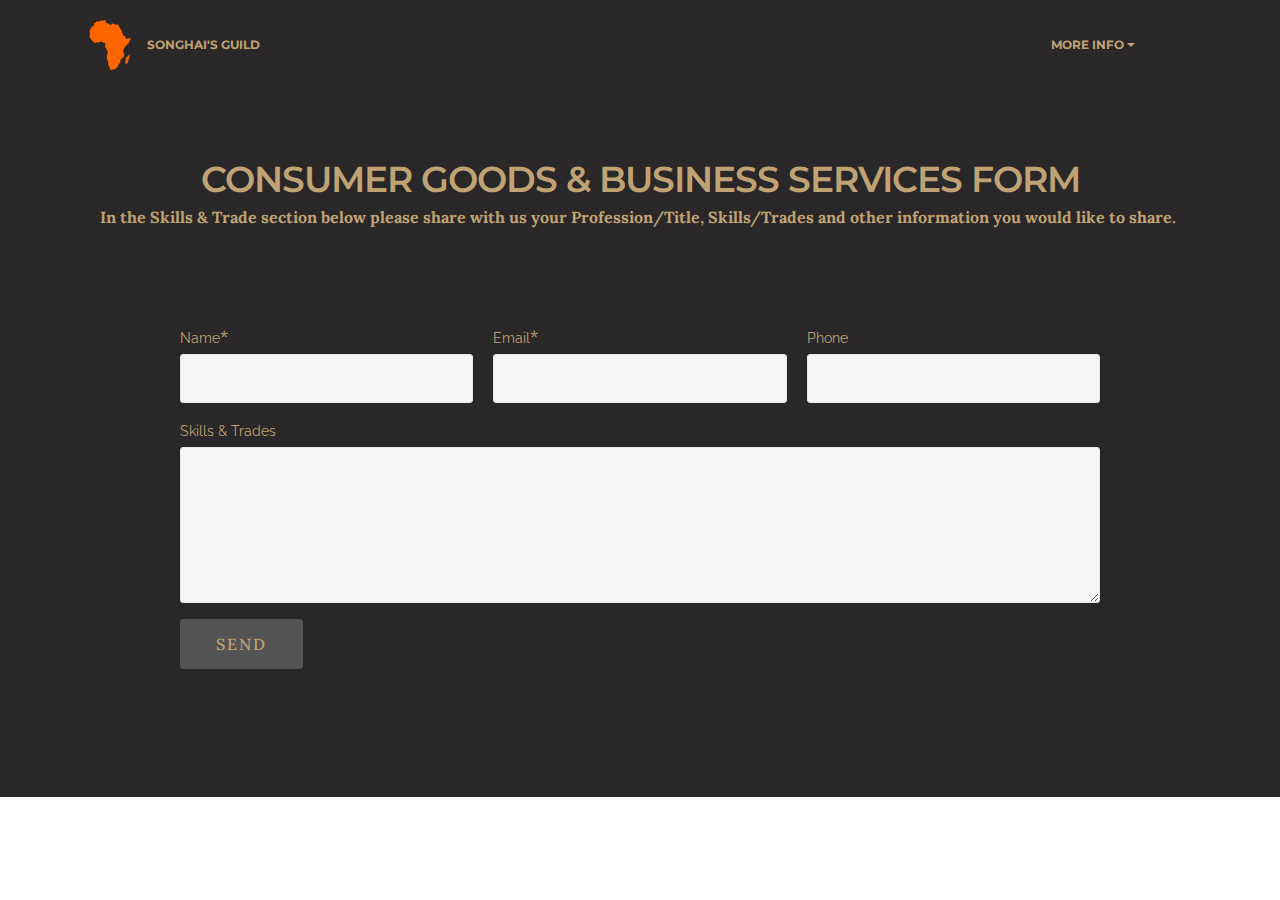
==== commit 258da6e7: "create github pages" ====
--- a/Consumer Goods & ServicesS.html
+++ b/Consumer Goods & ServicesS.html
@@ -44,7 +44,7 @@
                         <div class="hamburger-icon"></div>
                     </button>
 
-                    <ul class="nav-dropdown collapse pull-xs-right nav navbar-nav navbar-toggleable-sm" id="exCollapsingNavbar"><li class="nav-item dropdown open"><a class="nav-link link dropdown-toggle" href="https://mobirise.com/" data-toggle="dropdown-submenu" aria-expanded="true">MORE INFO</a><div class="dropdown-menu"><a class="dropdown-item" href="Contribute.html">HOW TO CONTRIBUTE</a><a class="dropdown-item" href="Register.html">REGISTER</a><a class="dropdown-item" href="Projects.html">INVESTMENT PROJECTS (COMING SOON)</a></div></li></ul>
+                    <ul class="nav-dropdown collapse pull-xs-right nav navbar-nav navbar-toggleable-sm" id="exCollapsingNavbar"><li class="nav-item dropdown"><a class="nav-link link dropdown-toggle" href="https://mobirise.com/" data-toggle="dropdown-submenu" aria-expanded="false">MORE INFO</a><div class="dropdown-menu"><a class="dropdown-item" href="Contribute.html">HOW TO CONTRIBUTE</a><a class="dropdown-item" href="Register.html">REGISTER</a><a class="dropdown-item" href="Projects.html">INVESTMENT PROJECTS (COMING SOON)</a></div></li><li class="nav-item"><a class="nav-link link" href="https://mobirise.com/" aria-expanded="false"></a></li></ul>
                     <button hidden="" class="navbar-toggler navbar-close" type="button" data-toggle="collapse" data-target="#exCollapsingNavbar">
                         <div class="close-icon"></div>
                     </button>
@@ -57,7 +57,7 @@
 
 </section>
 
-<section class="engine"><a rel="external" href="https://mobirise.com">best mobile website creator software</a></section><section class="mbr-section mbr-after-navbar" id="form1-2w" style="background-color: rgb(41, 39, 39); padding-top: 160px; padding-bottom: 120px;">
+<section class="engine"><a rel="external" href="https://mobirise.com">best drag and drop web page generator software download</a></section><section class="mbr-section mbr-after-navbar" id="form1-2w" style="background-color: rgb(41, 39, 39); padding-top: 160px; padding-bottom: 120px;">
     
     <div class="mbr-section mbr-section__container mbr-section__container--middle">
         <div class="container">
@@ -82,7 +82,7 @@
 
                     <form action="https://mobirise.com/" method="post" data-form-title="CONSUMER GOODS &amp;amp; BUSINESS SERVICES FORM">
 
-                        <input type="hidden" value="zV4XVQZ4FiCQ6RUsEGWrdKRIkldeGy6qpUj7LFY9mKzQSY6QKSTZunTyjqnrKR9mMoRET/8xEoQbGXqZ8D7caNz7YWDBRhXsyPdTi1MGqYPgduiYiD/7yRHqek8Csha/" data-form-email="true">
+                        <input type="hidden" value="EXBT5RC/saaKo0cND9Einkwbth2jQnfPWhTrTn2nszxm4Wg/OfO9VIiHy/VlCzEyfspEtgjyjcK3aq1/dpnM/3Kz2S+FvzEWIJgma+XmQ50j6iDto3ZaHBMgRUa7gv0T" data-form-email="true">
 
                         <div class="row row-sm-offset">
 
